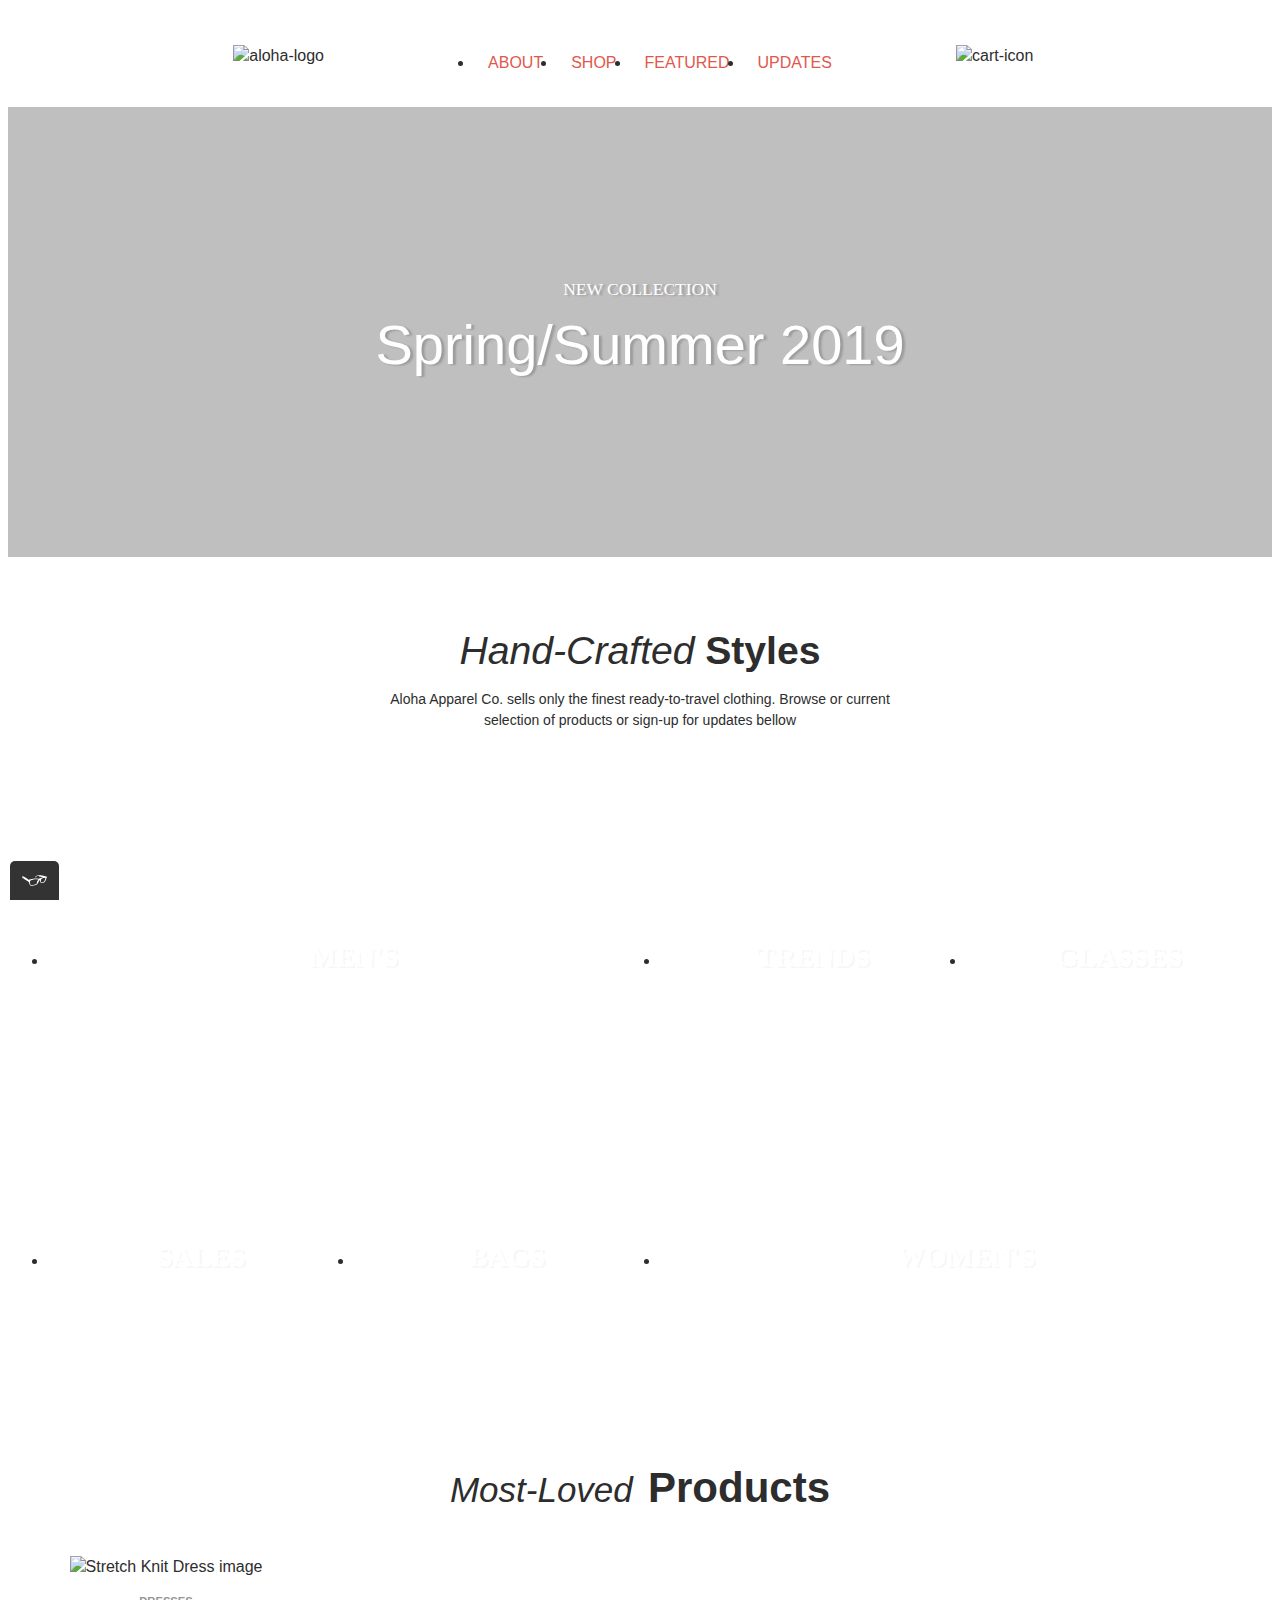
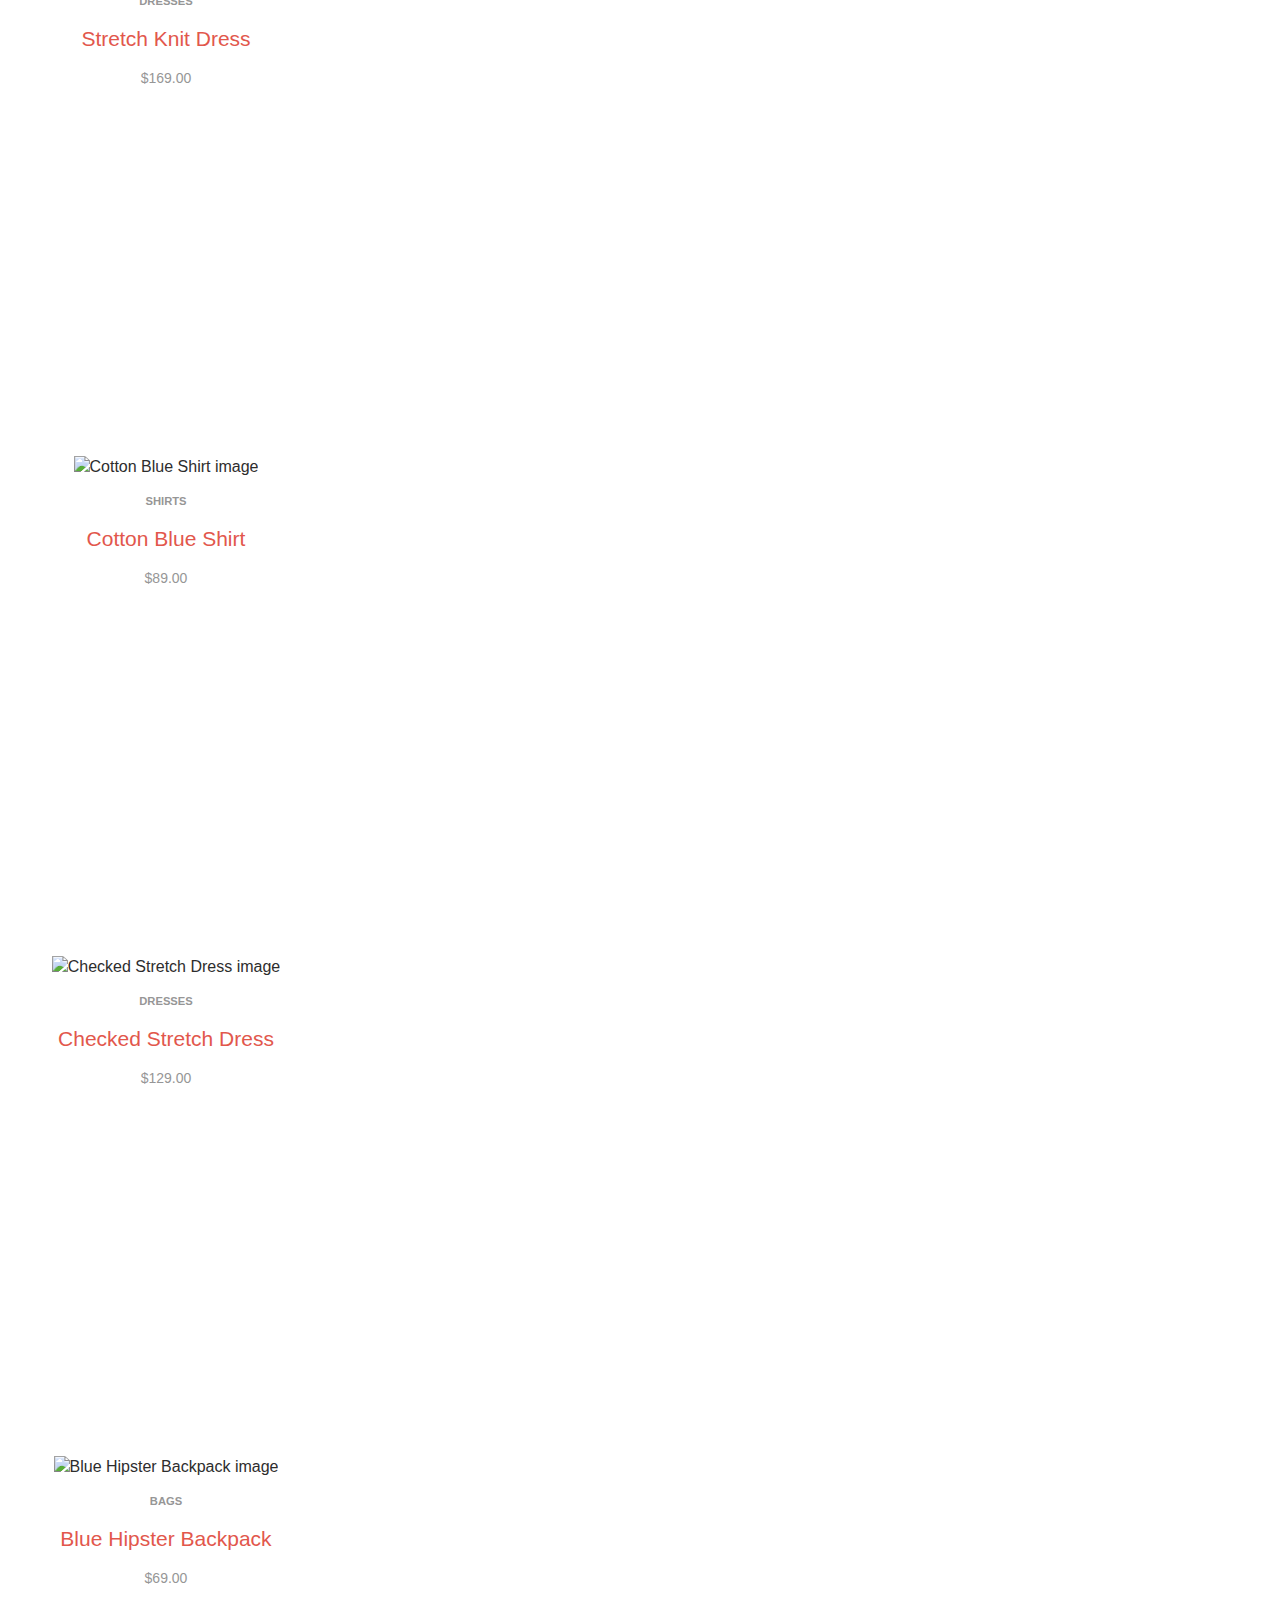
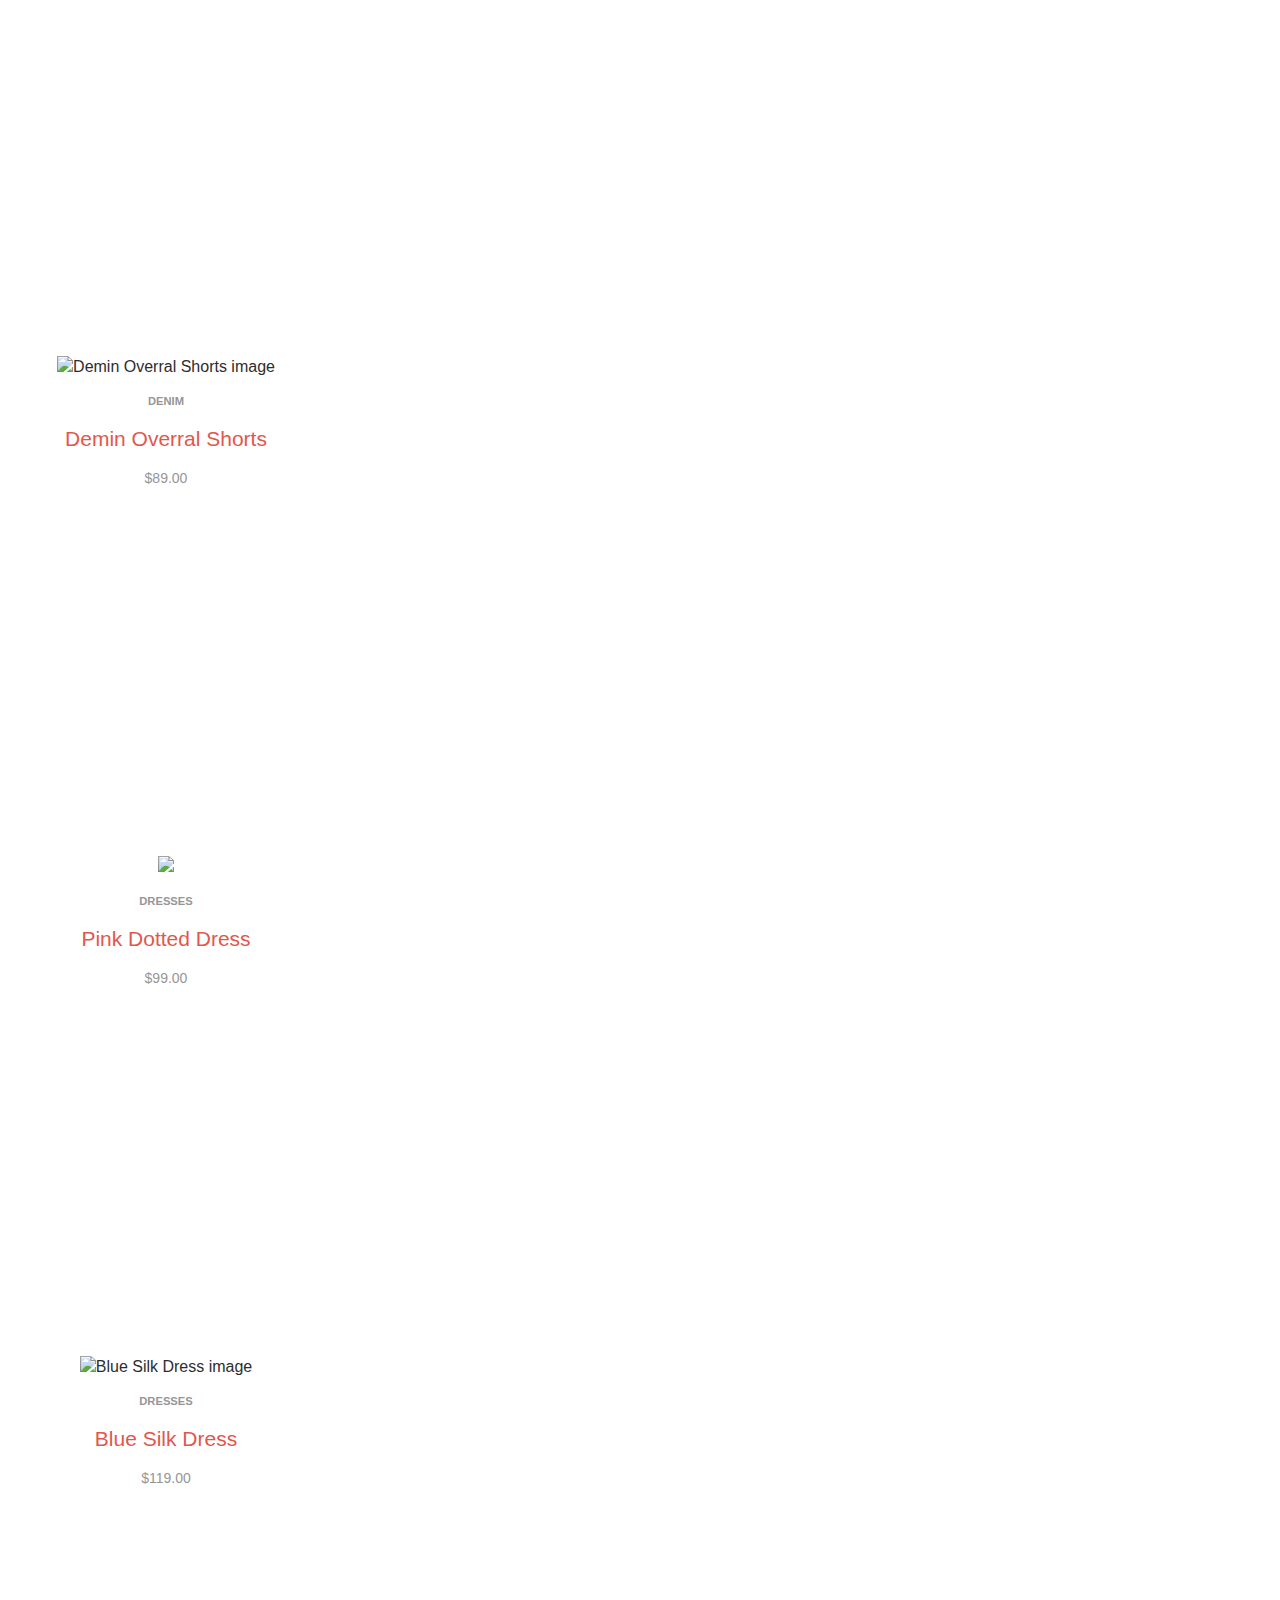
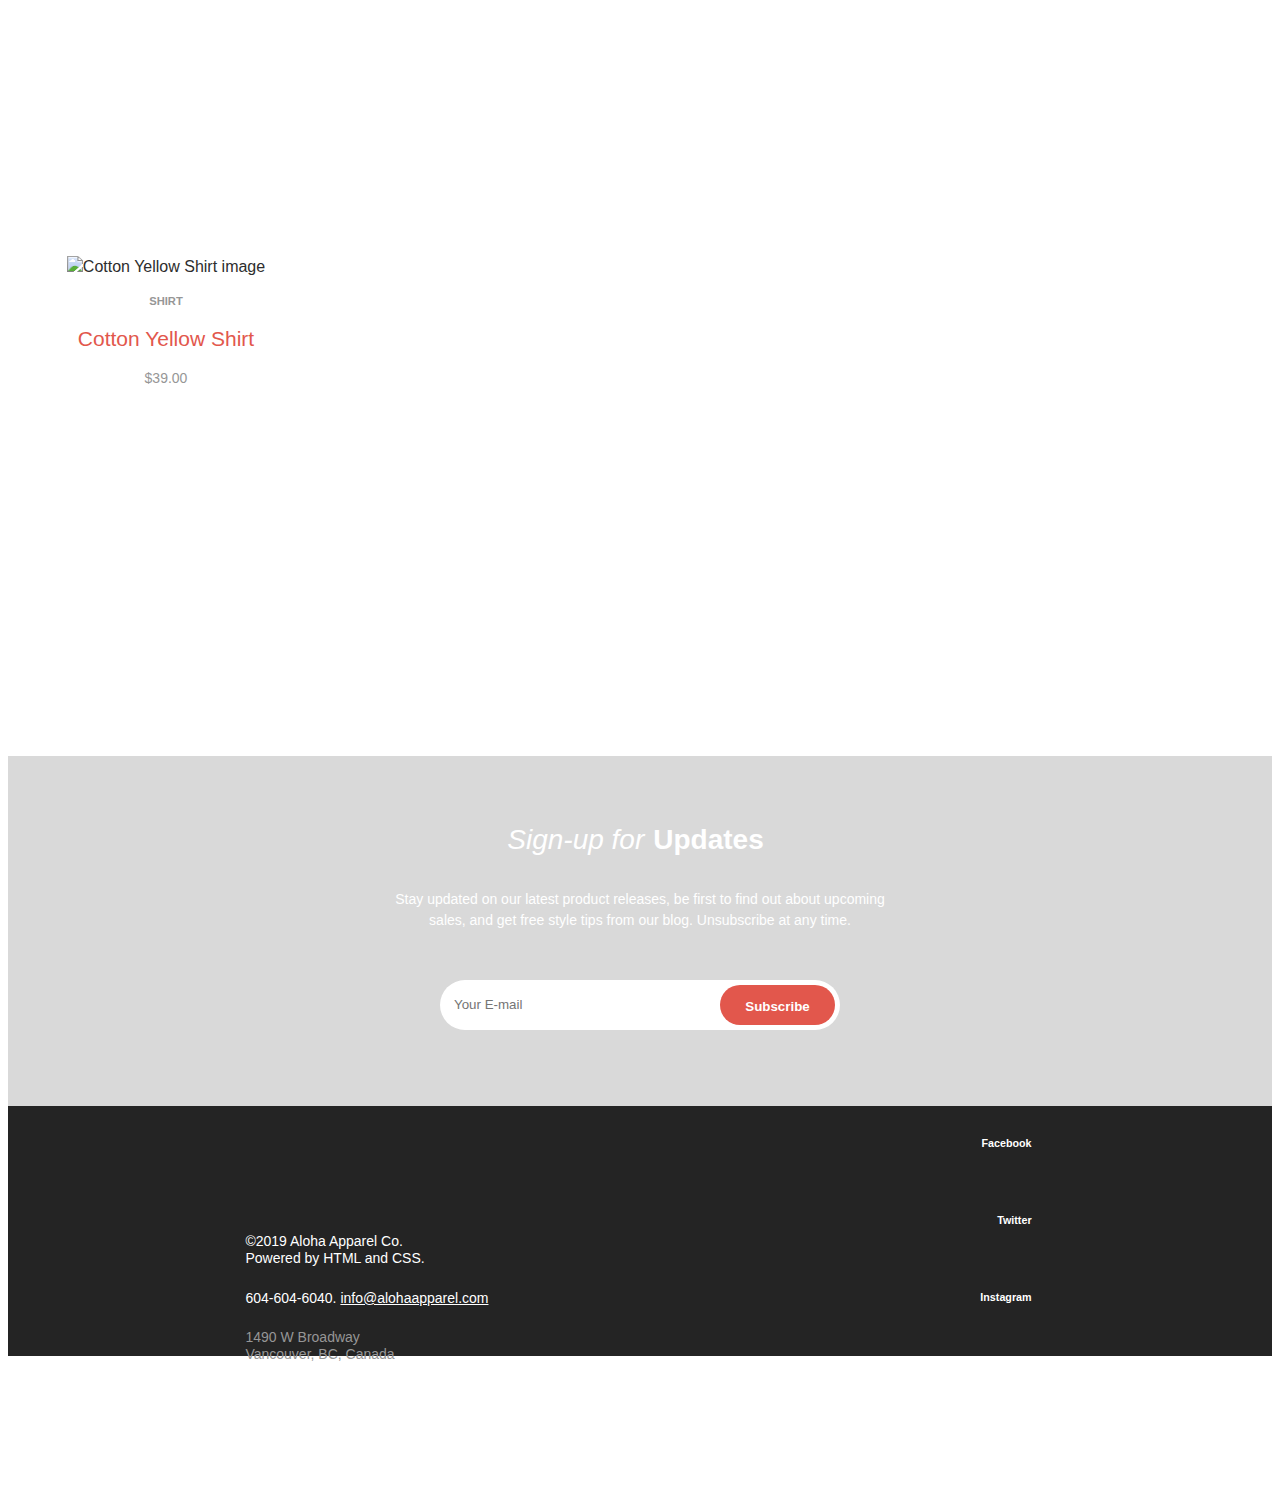
==== index.html @ 89a39cea "added tota11y for accessibility issues, screen reader CSS, and a skip to content link" ====
<!DOCTYPE html>
<html>

<head>
	<meta charset="utf-8">
	<meta http-equiv="X-UA-Compatible" content="IE=edge">

	<title>Aloha Apparel</title>
	<meta name="Project 1 - Aloha Homepage" content="Aloha">
	<link rel="stylesheet" href="https://use.fontawesome.com/releases/v5.8.1/css/all.css"
		integrity="sha384-50oBUHEmvpQ+1lW4y57PTFmhCaXp0ML5d60M1M7uH2+nqUivzIebhndOJK28anvf" crossorigin="anonymous">
	<link rel="stylesheet" type="text/css" media="screen" href="reset.css" />
	<link rel="stylesheet" href="./fonts/fontsstylesheet.css" />
	<link rel="stylesheet" type="text/css" href="flickity.css">
	<link rel="stylesheet" type="text/css" media="screen" href="style.css" />
</head>

<body>
	<!-- header part of the site - contains logo, navmenu and carticon -->
	<header class="site_header">
		<a class="screen-reader-text" href="#shop">Skip to content</a>
		<div class="aloha-logo">
			<img src="images/aloha-logo.svg" alt="aloha-logo">
		</div>

		<nav class="navmenu">
			<ul class="navlist">
				<li class="li-nav"><a href="#about">About</a></li>
				<li class="li-nav"><a href="#shop">Shop</a></li>
				<li class="li-nav"><a href="#featured">Featured</a></li>
				<li class="li-nav"><a href="#updates">Updates</a></li>
			</ul>
		</nav>
		
		<div class="cart-icon">
			<img src="images/cart-icon.svg" alt="cart-icon">
		</div>
		
	</header>

	<!-- banner section of the site, cointaing the background, banner text and girl -->

	<section class="banner">
		<div class="banner-text container">
			<p class="first-line">New Collection</p>
			<p class="season">Spring/Summer 2019</p>
		</div>
	</section>

	<!-- Aloha Apparel About Section -->

	<section class="about" id="about">
		<div class="about_text container">
			<h1 class="hc">Hand-Crafted<span class="styles">Styles</span></h1>
			<p class="aboutp">Aloha Apparel Co. sells only the finest ready-to-travel clothing. Browse or current selection of products
				or
				sign-up for updates bellow</p>
		</div>

		<!-- Aloha Apparel - mosaic categories display -->

		<section class="categories" id="shop">
			<ul class="categories-mosaic">

				<li class="mens">
					<span class="merchandise-name"><a href="#">Men's</a></span>
				</li>

				<li class="trends">
					<span class="merchandise-name"><a href="#">Trends</a></span>
				</li>

				<li class="glasses">
					<span class="merchandise-name"><a href="#">Glasses</a></span>
				</li>

				<li class="sale">
					<span class="merchandise-name"><a href="#">Sales</a></span>
				</li>

				<li class="bags">
					<span class="merchandise-name"><a href="#">Bags</a></span>
				</li>

				<li class="womens">
					<span class="merchandise-name"><a href="#">Women's</a></span>
				</li>

			</ul>
		</section>

		<!-- Aloha Apparel - Merchandise carousel section -->
		<section class="merchandise" id="featured">

			<div class="merchandise-text container">
				<h3>
					<span class="italic">Most-Loved</span>
					<span class="bold">Products</span>
				</h3>
			</div>

				<div class="main-carousel" data-flickity='{ "cellAlign": "right", "contain": true, "wrapAround": true, "freeScroll": true, "contain": true, "prevNextButtons": false}'>
					<div class="carousel-cell">
						<img src="images/stretch-knit-dress.jpg" alt="Stretch Knit Dress image">
						<h4 class="type">Dresses</h4>
						<p class="dc">Stretch Knit Dress</p>
						<h4 class="price">$169.00</h4>
					</div>

					<div class="carousel-cell">
						<img src="images/cotton-blue-shirt.jpg" alt="Cotton Blue Shirt image">
						<h4 class="type">Shirts</h4>
						<p class="dc">Cotton Blue Shirt</p>
						<h4 class="price">$89.00</h4>
					</div>

					<div class="carousel-cell">
						<img src="images/checked-stretch-dress.jpg" alt="Checked Stretch Dress image">
						<h4 class="type">Dresses</h4>
						<p class="dc">Checked Stretch Dress</p>
						<h4 class="price">$129.00</h4>
					</div>

					<div class="carousel-cell">
						<img src="images/blue-hipster-backpack.jpg" alt="Blue Hipster Backpack image">
						<h4 class="type">Bags</h4>
						<p class="dc">Blue Hipster Backpack</p>
						<h4 class="price">$69.00</h4>
					</div>

					<div class="carousel-cell">
						<img src="images/demin-overall-shorts.jpg" alt="Demin Overral Shorts image">
						<h4 class="type">Denim</h4>
						<p class="dc">Demin Overral Shorts</p>
						<h4 class="price">$89.00</h4>
					</div>

					<div class="carousel-cell">
						<img src="images/pink-dotted-dress.jpg" atl="Pink Dotted Dress image">
						<h4 class="type">Dresses</h4>
						<p class="dc">Pink Dotted Dress</p>
						<h4 class="price">$99.00</h4>
					</div>

					<div class="carousel-cell">
						<img src="images/blue-silk-dress.jpg" alt="Blue Silk Dress image">
						<h4 class="type">Dresses</h4>
						<p class="dc">Blue Silk Dress</p>
						<h4 class="price">$119.00</h4>
					</div>

					<div class="carousel-cell">
						<img src="images/cotton-yellow-tshirt.jpg" alt="Cotton Yellow Shirt image">
						<h4 class="type">Shirt</h4>
						<p class="dc">Cotton Yellow Shirt</p>
						<h4 class="price">$39.00</h4>
				</div>
			</div>

		</section>

		<!-- Subscription Section -->

		<section class="subscription" id="updates">
			<div class="subscription-text">
				<h2 class="subscription-heading">Sign-up for<span class="updt" id="bold">Updates</span></h2>
				<p>Stay updated on our latest product releases, be first to find out about upcoming
					sales, and get free style tips from our blog. Unsubscribe at any time.</p>
			</div>
				<form class="form">
				<input class="field" name="your-email" type="email" value placeholder="Your E-mail" id="client-email">
				<button class= "submit" id="subscribe">Subscribe</button>
			</form>
		</section>

		<!-- Aloha Apparel - Footer containing info and social media links -->

		<footer class="site_footer">
			<section class="footer">
			<div class="lfooter">
				<div class="footer_description">
					<p>©2019 Aloha Apparel Co.</p>
					<P>Powered by HTML and CSS.</P>
				</div>
				
				<div class="email_footer">
					<p class="tel">604-604-6040.
					<a class="info" href="mailto:info@alohaapparel.com">info@alohaapparel.com</a></p>
				</div>
				<div class="foot_address">
					<p class="footad">1490 W Broadway</p>
					<p class="footad">Vancouver, BC, Canada</p>
				</div>
			</div>
			<div class="rfooter">
				<a href="www.facebook.com" target="_blank">
					<h6 class="smicon"><i class="fab fa-facebook-f"></i>Facebook</h6>
				</a>
				<a href="www.twitter.com" target="_blank">
					<h6 class="smicon"><i class="fab fa-twitter"></i>Twitter</h6>
				</a>
				<a href="www.instagram.com" target="_blank">
					<h6 class="smicon"><i class="fab fa-instagram"></i>Instagram</h6>
				</a>
				<a href="www.pinterest.com" target="_blank">
					<h6 class="smicon"><i class="fab fa-pinterest"></i>Pinterest</h6>
				</a>
				<a href="www.google+.com" target="_blank">
						<h6 class="smicon"><i class="fab fa-google-plus-g"></i></i>Pinterest</h6>
					</a>
			</div>
		</section>
		</footer>


		<script src="./js/main.js"></script>
		<script src="./js/flicktiy.js"></script>
		<script src="./js/tota11y.js"></script>
</body>

</html>
---- style.css ----
/* makes all images responsive */
img {
    max-width: 100%;
    height: auto;
}

/* apply a natural box layout model to all elements, but allowing components to change */

html {
    box-sizing: border-box;
}

*,
*:before,
*:after {
    box-sizing: inherit;
}

header {
    font-family: Helvetica, sans-serif;
}

a:link {
    color: #e2574c;
    text-decoration: none;
}


a:hover {
    color: #b64036;
    text-decoration: none;
}

a:visited {
    color: #e2574c;
    text-decoration: none;
}

/*Header part of the site - Cointaining Aloha Logo, Nav Menu and Cart Icon*/

.container {
    max-width: 1240px;
    width: auto;
    margin: 0 auto;
}

.site_header {
    display: flex;
    flex-wrap: wrap;
    justify-content: space-evenly;
    align-items: center;
}

.site_header img {
    height: 60px;
    padding: 0.4rem 0;
}

.aloha-logo {
    flex: 1 0 50%;
    order: 1;
    text-align: left;   
}

.navmenu {
    flex: 1 0 100%;
    order: 3;
}

.navlist {
    display: flex;
    justify-content: center;
    align-items: center;
    padding-top: 1rem;
    border-top: 1px solid #d7d7d7;
}

.li-nav {
    text-transform: uppercase;
    padding: 1rem;
}

.cart-icon {
    text-align: right;
    flex: 1 0 50%;
    order: 2;
}



/* Banner Girl and Banner Background */

.banner {
    height: 450px;
    width: auto;
    background: linear-gradient(180deg, rgba(0, 0, 0, .25) 0, rgba(0, 0, 0, .25)), url(images/banner-girl.png) no-repeat center 45px, url(images/flower-bkgd.jpg)repeat-x top;
    background-size: cover, contain;
    position: relative;
    margin-top: 0.25rem;
    margin-bottom: 55px;
}

.banner-text {
    display: flex;
    flex-direction: column;
    align-content: space-around;
    align-items: center;
    padding: 11rem;
    line-height: 3rem;
    font-family: "Raleway";
}

.first-line {
    font-size: 1.25rem;
    color: #fff;
    text-transform: uppercase;
    text-shadow: 3px 1px 2px #13131333;
    font-family: 'Raleway';

    font-weight: 400;
}

.season {
    font-size: 4rem;
    font-weight: 500;
    color: #fff;
    text-shadow: 3px 1px 2px #13131333;
}

/* About Section */

.hc {
    font-size: 2.8rem;
    margin-bottom: 1.5rem;
}


.about_text {
    display: flex;
    flex-direction: column;
    align-content: center;
    align-items: center;
    margin: 69px auto;
    width: 500px;
}

.styles {
    margin-left: 0.75rem;
}

/* Typography */

html,
body {
    font-size: 14px;
    font-family: 'Raleway', Arial, sans-serif;
    font-weight: 300;
    font-style: normal;
    color: #2d2d2d;
    line-height: 1.5rem;
    text-align: center;
}

p {
    font-size: 1rem;
    margin: 0.5rem 0;
    font-family: 'Playfair Display', Arial, sans-serif;
}

h1,
h2,
h3 {
    margin: 1rem 0;
    font-family: 'Playfair Display', Arial, sans-serif;
    font-weight: normal;
    font-style: normal;
}

h1 {
    font-size: 2rem;
    font-weight: normal;
}

.hc {
    font-style: italic;
}

h1 span {
    font-weight: bold;
    font-style: normal
}

.dc {
    color: #e2574c;
    font-size: 1.5rem;
    margin: 16px;
}

.price {
    color: #969696;
    font-size: 1rem;
    font-weight: 500;
}

.type {
    color: #969696;
    text-transform: uppercase;
    font-size: 0.80rem;
}

.footad {
    color: #969696;
}

/* Aloha Apparel - mosaic categories display  */

.categories {
    text-transform: uppercase;
    display: block;
}

.categories-mosaic {
    display: flex;
    justify-content: center;
    align-items: center;
    flex-wrap: wrap;
    text-align: center;
}

.categories-mosaic li {
    background-size: cover;
    background-position: center;
    background-repeat: no-repeat;
    height: 250px;
    font-family: 'Raleway';
}

.categories-mosaic li span a {
    display: flex;
    height: 100%;
    justify-content: center;
    align-items: center;
    text-decoration: none;
    color: #fff;
    text-shadow: 2px 2px #0303030e;
    border: 1px solid white;
}

/* Aloha Apparel - Merchandise carousel section */

.merchandise-name {
    font-size: 2rem;
    font-weight: 700;
}

.italic {
    font-size: 2.5rem;
    font-style: italic;
}

.bold {
    font-size: 3rem;
    font-weight: bold;
    margin-left: 10px;
}

.merchandise-text {
    margin-top: 70px;
    margin-bottom: 50px;
}

.products {
    font-weight: 600;
}

.mens {
    background: url(./images/mens-category.jpg);
    flex-basis: 100%;
  
}

.trends {
    background: url(./images/trends-category.jpg);
    flex-basis: 50%;
}

.glasses {
    background: url(./images/glasses-category.jpg);
    flex-basis: 50%;
}

.sale {
    background: url(./images/sale-category.jpg);
    flex-basis: 50%;
}

.bags {
    background: url(./images/bags-category.jpg);
    flex-basis: 50%;
}

.womens {
    background: url(./images/womens-category.jpg);
    flex-basis: 100%;
}

/* Flickity image slider */

.carousel-cell {
    width: 100%;
    height: 500px;
}

.flickity-page-dots {
    bottom: 50px;
}

/*Subscription Section*/

.subscription {
    background: linear-gradient(180deg, rgba(0, 0, 0, .15) 0, rgba(0, 0, 0, .15)), url(./images/wave-bkgd.jpg) no-repeat bottom;
    height: 350px;
    display: flex;
    align-content: center;
    align-items: center;
    max-width: 100%;
    color: #fff;
    justify-content: center;
    background-size: cover;
    display: flex;
    align-items: center;
    flex-direction: column;
}

.subscription-text {
    width: 495px;
}

.subscription-heading {
    padding: 1.8rem 0;
}

.email {
    border-radius: 20%;
}

.updt {
    margin: 9px;
}

.form {
    display: flex;
    justify-content: center;
    align-items: center;
    position: relative;
    padding: 3rem 0;
}

.field {
    border-radius: 25px;
    height: 50px;
    max-width: 500px;
    width: 400px;
    padding: 1rem;
    border: none;
    font-family: 'Raleway', Arial, sans-serif;
}

.submit {
    background-color: #e2574c;
    height: 30px;
    color: #fff;
    font-weight: 700;
    padding: 1rem;
    position: absolute;
    border-radius: 20px;
    height: 40px;
    right: 5px;
    width: 115px;
    border: none;
    font-family: 'Raleway', Arial, sans-serif;
}



/*This is the footer  part of the site*/

.footer {
    display: flex;
    flex-flow: row wrap;
    justify-content: space-around;
    background: #242424;
    background-size: cover;
    height: 250px;
}


.footer_description {
    line-height: 0.75rem;
    color: #fff;
    font-weight: 500;
}

.email_footer {
    line-height: 1rem;
    margin-right: 2px;
    color: #fff;
    font-weight: 500;
}

.tel {
    margin-right: 3px;
    margin-top: 20px;
    margin-bottom: 20px;
}

.info {
    margin-left: 0px;
}

.email_footer a {
    color: #fff;
    text-decoration-line: underline;
}

.email_footer a:hover {
    color: #b64036;
    text-decoration-line: underline;
}

.foot_address {
    line-height: 0.75rem;
    text-decoration: none;
}

.lfooter {
    align-items: flex-start;
    flex-direction: column;
    text-align: left;
    justify-content: center;
    display: flex;
}

.rfooter {

    align-items: flex-end;
    flex-direction: column;
    text-align: right;
    justify-content: center;
    display: flex;
    line-height: 27px;
}

.rfooter a {
    color: #fff;
}

.rfooter a:hover {
    color: #b64036;
}

.smicon {
    margin-right: 3px;
}

.fab {
    margin-right: 12px;
}

/* Media queries */

@media only screen and (min-width: 600px) {


.site_header {
    justify-content: space-evenly;
    flex-wrap: nowrap;
}
    
.aloha-logo {
    flex: 0 1 25%;
    order: 1;
}

.navmenu {
    flex: 0 1 50%;
    order: 2;
}

.navlist {
    border: none;
}

.cart-icon {
    flex: 0 1 25%;
    order: 3;
}

    .carousel-cell {
        width: 50%;
    }

    .subscription-text {
        width: 495px;
    }
    .categories-mosaic li {
        height: 300px;
    }
    .categories-mosaic li{
        border: 3px solid white;
    }

    .mens {
        flex-basis: 100%;
       
       
    }

    .trends {
        flex-basis: 50%;
        border-bottom: 8px solid white;
        border-right: 8px solid white;
    }

    .glasses {
        flex-basis: 50%;
        border-bottom: 8px solid white;
    }

    .sale {
        flex-basis: 50%;
        border-right: 8px solid white;
    }

    .bags {
        flex-basis: 50%;
        border-right: 8px solid white;
    }

    .womens {
        flex-basis: 100%;
    }

    
    body {
        font-size: 16px;
        font-family: 'Raleway', Arial, sans-serif;
        font-weight: 300;
        font-style: normal;
        color: #2d2d2d;
        line-height: 1.5rem;
        text-align: center;
    }
    
    p {
        font-size: 1rem;
        margin: 0.5rem 0;
        font-family: 'Playfair Display', Arial, sans-serif;
    }
    
    h1,
    h2,
    h3 {
        margin: 1rem 0;
        font-family: 'Playfair Display', Arial, sans-serif;
        font-weight: normal;
        font-style: normal;
    }
    
    h2 {
        font-size: 2rem;
        font-weight: normal;
        font-style: italic;
    }
    
    h2 span {
        font-weight: bold;
        font-style: normal
    }
    
    .dc {
        color: #e2574c;
        font-size: 1.5rem;
        margin: 16px;
    }
    
    .price {
        color: #969696;
        font-size: 1rem;
        font-weight: 500;
    }
    
    .type {
        color: #969696;
        text-transform: uppercase;
        font-size: 0.80rem;
    }
    
    .footad {
        color: #969696;
    }

}

@media only screen and (min-width: 1240px) {

    .site_header {
        justify-content: space-between;
    }

    .aloha-logo {
        text-align: right;
    }

    .cart-icon {
        text-align: left;
    }


    .categories-mosaic li {
        height: 300px;
    }

    .mens {
        flex-basis: 50%;
        border-bottom: 8px solid white;
        border-right: 8px solid white;
    }

    .trends {
        flex-basis: 25%;
        border-bottom: 8px solid white;
        border-right: 8px solid white;
    }

    .glasses {
        flex-basis: 25%;
        border-bottom: 8px solid white;
    }

    .sale {
        flex-basis: 25%;
        border-right: 8px solid white;
    }

    .bags {
        flex-basis: 25%;
        border-right: 8px solid white;
    }

    .womens {
        flex-basis: 50%;
    }


    .carousel-cell {
        width: 25%;
    }

}

/* Screen Reader*/  

.screen-reader-text {
    clip: rect(1px, 1px, 1px, 1px);
    position: absolute !important;
    height: 1px;
    width: 1px;
    overflow: hidden;
    font-family: 'Raleway', Arial, sans-serif
 }

 .screen-reader-text:focus {
    clip: auto !important;
    display: block;
    height: auto;
    left: 5px;
    top: 5px;
    width: auto;
    z-index: 100000; /* above all content */
 }

 #shop[tabindex="-1"]:focus {
    outline: 0;
 }

 .screen-reader-text {

 }
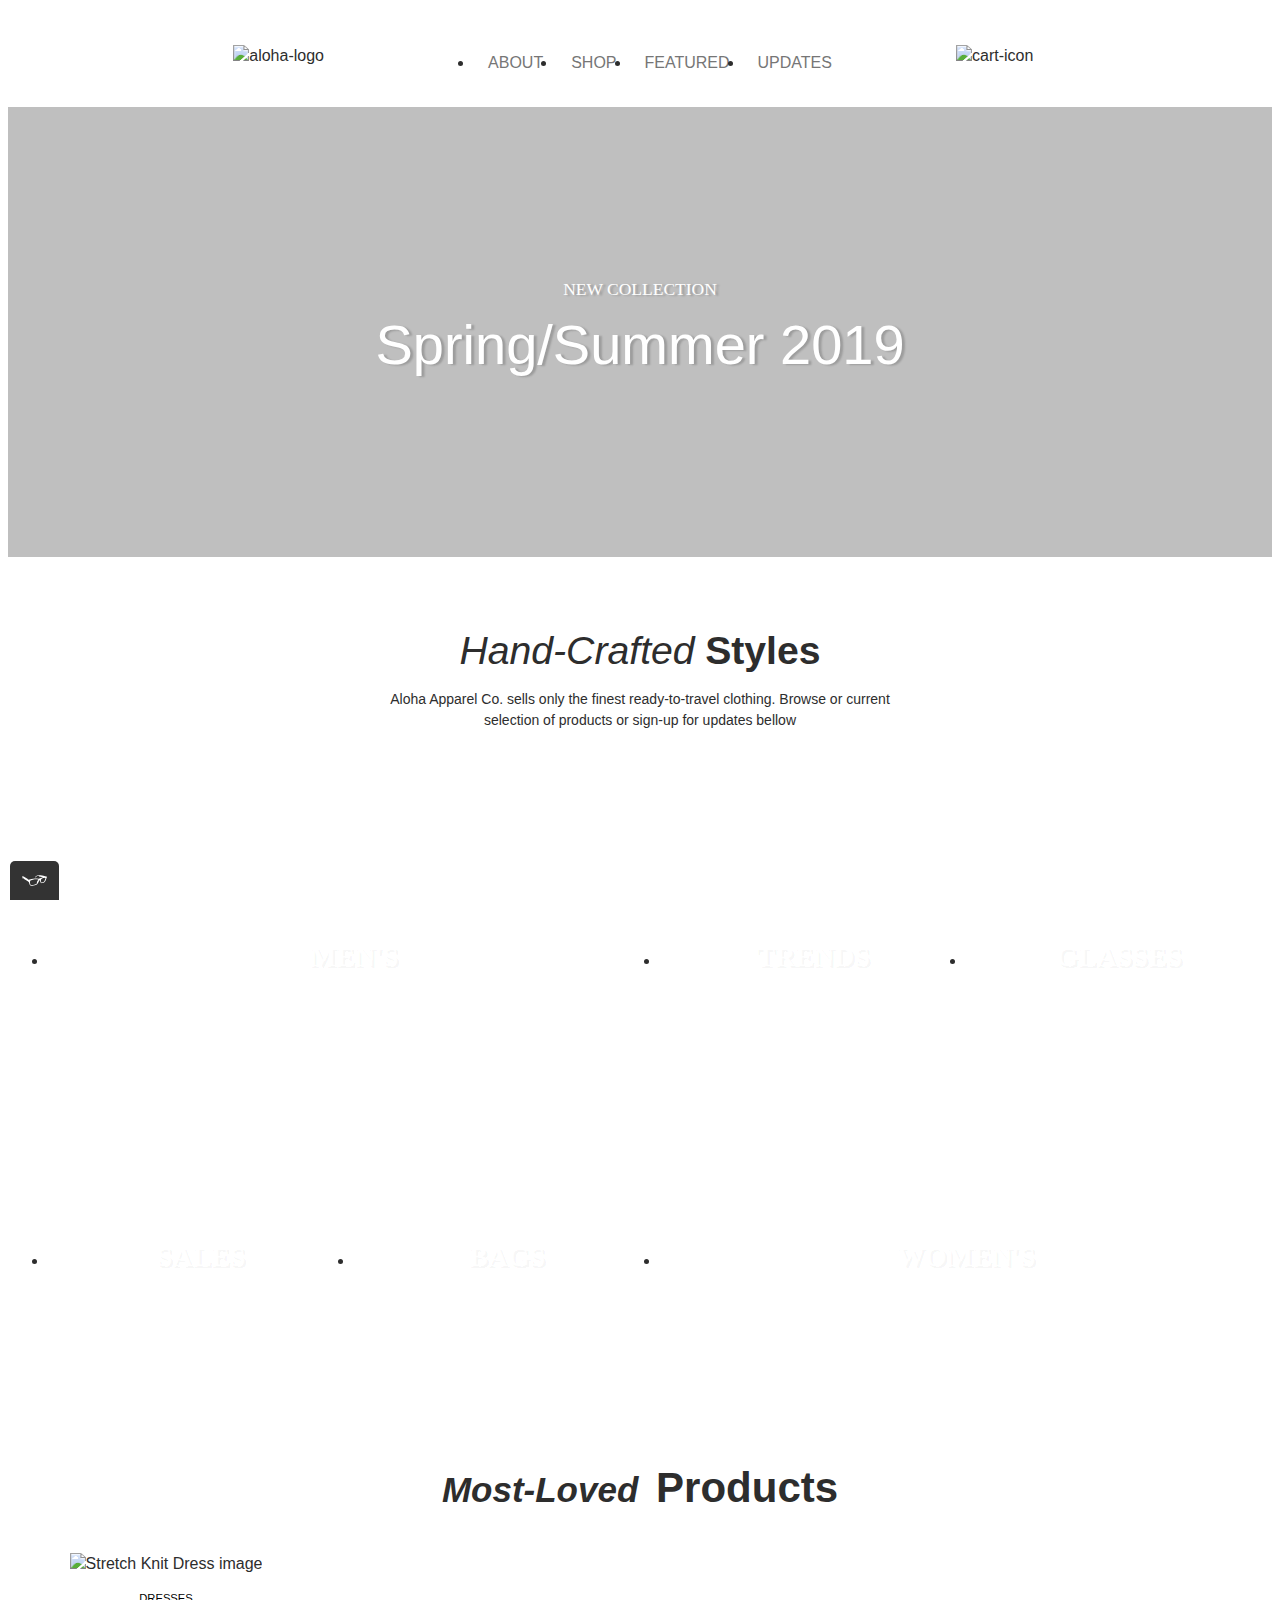
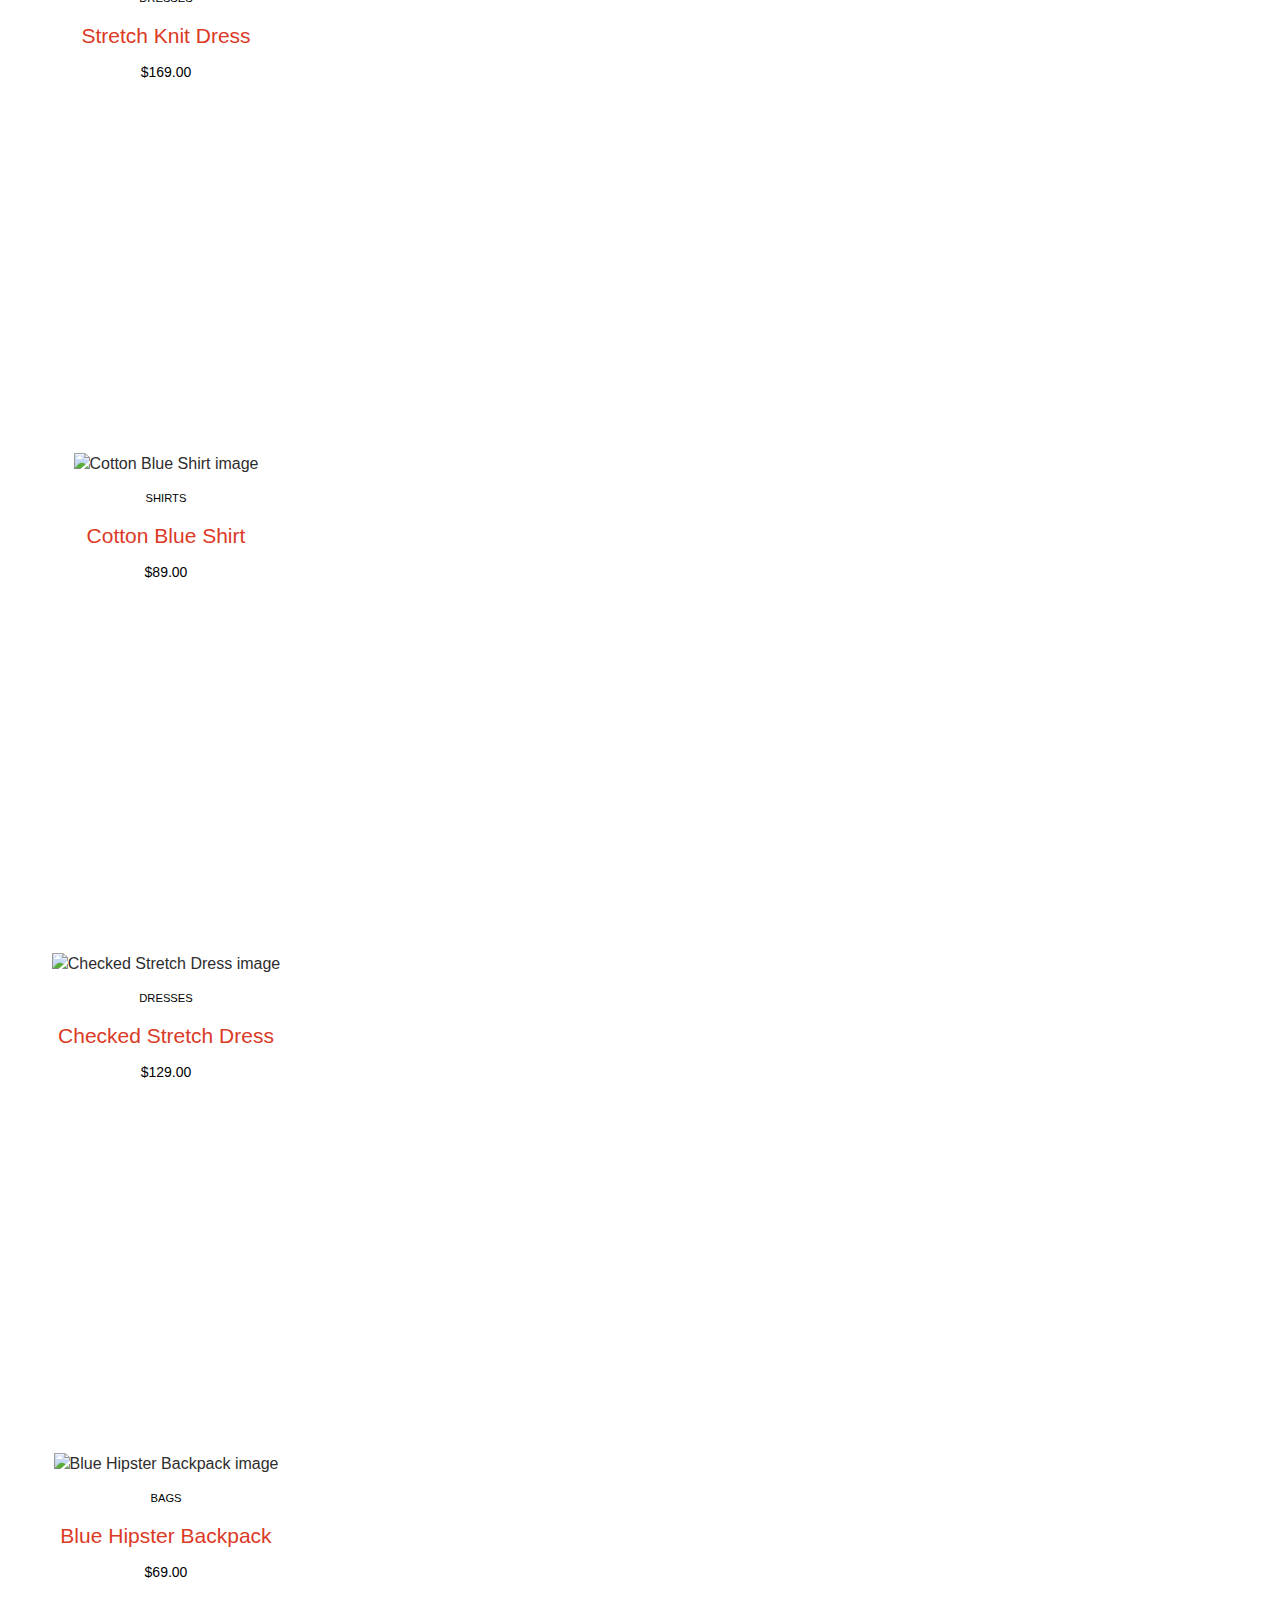
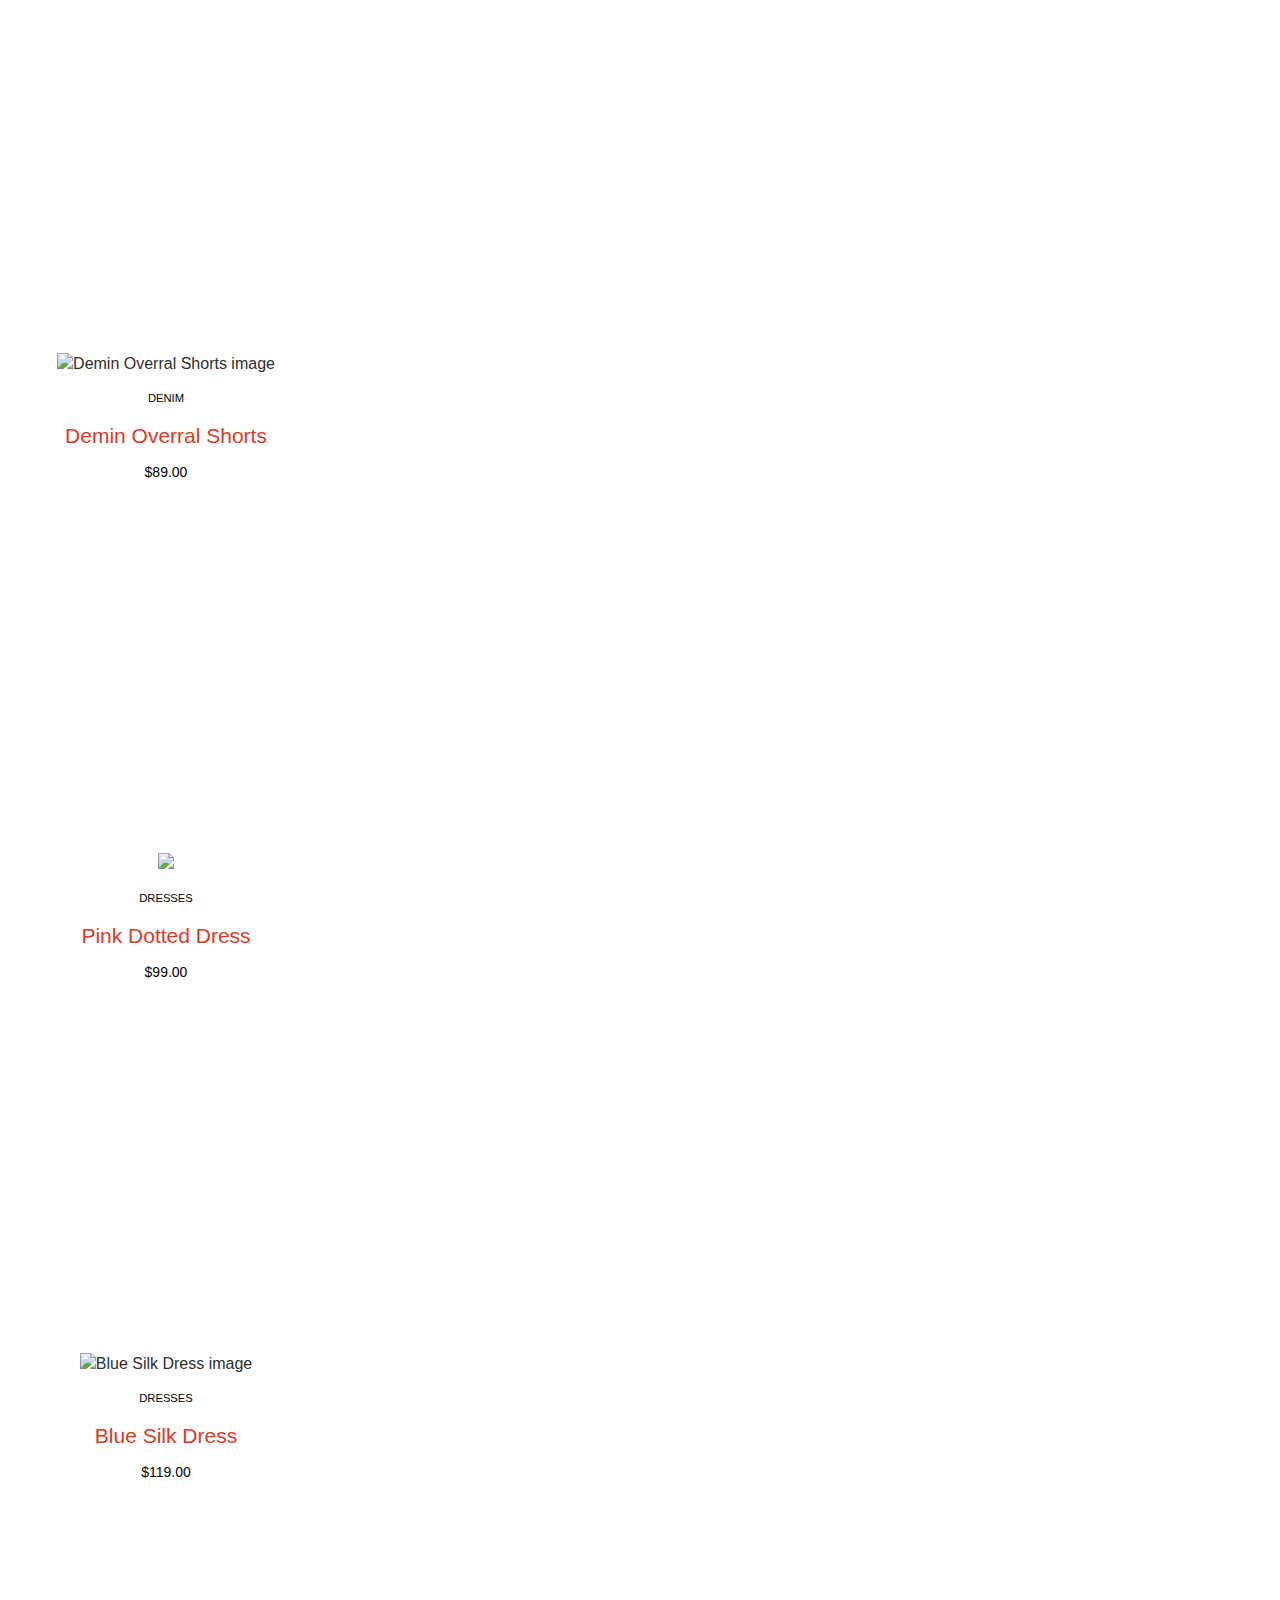
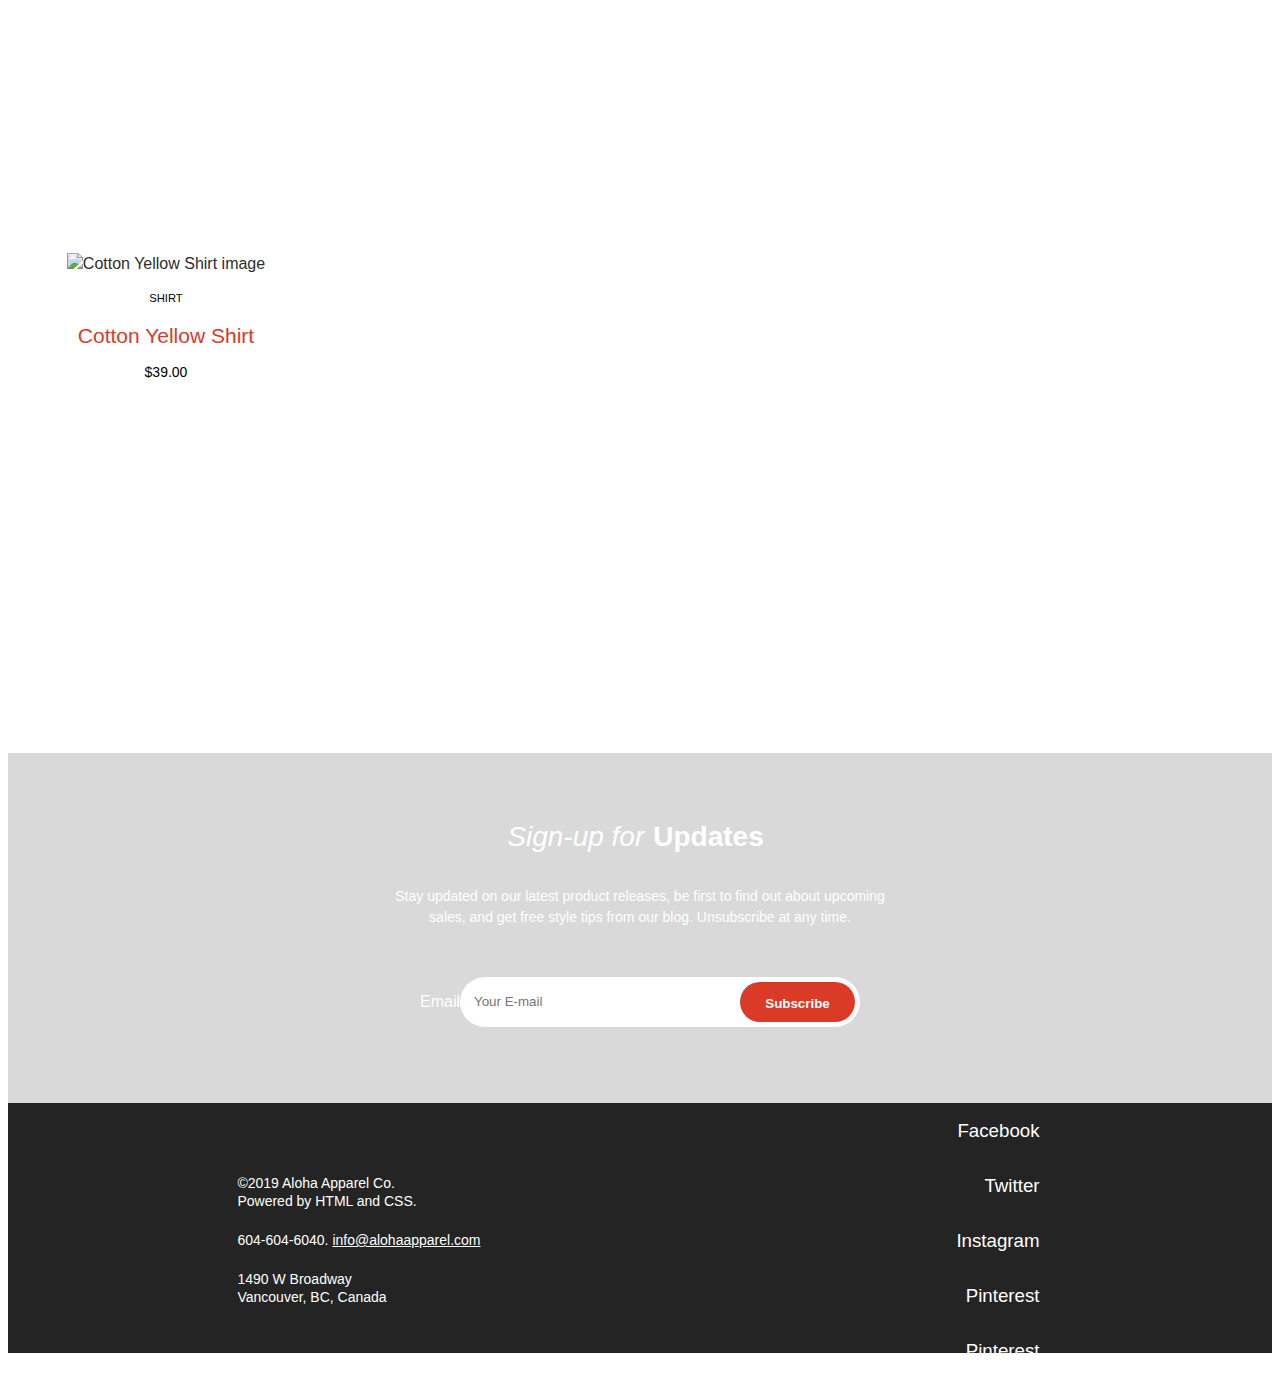
==== commit 2887115b: "Merge pull request #1 from EdinK1/master" ====
--- a/index.html
+++ b/index.html
@@ -1,5 +1,5 @@
 <!DOCTYPE html>
-<html>
+<html lang="en">
 
 <head>
 	<meta charset="utf-8">
@@ -93,67 +93,67 @@
 		<section class="merchandise" id="featured">
 
 			<div class="merchandise-text container">
-				<h3>
+				<h2>
 					<span class="italic">Most-Loved</span>
 					<span class="bold">Products</span>
-				</h3>
+				</h2>
 			</div>
 
 				<div class="main-carousel" data-flickity='{ "cellAlign": "right", "contain": true, "wrapAround": true, "freeScroll": true, "contain": true, "prevNextButtons": false}'>
 					<div class="carousel-cell">
 						<img src="images/stretch-knit-dress.jpg" alt="Stretch Knit Dress image">
-						<h4 class="type">Dresses</h4>
+						<h3 class="type">Dresses</h3>
 						<p class="dc">Stretch Knit Dress</p>
-						<h4 class="price">$169.00</h4>
+						<h3 class="price">$169.00</h3>
 					</div>
 
 					<div class="carousel-cell">
 						<img src="images/cotton-blue-shirt.jpg" alt="Cotton Blue Shirt image">
-						<h4 class="type">Shirts</h4>
+						<h3 class="type">Shirts</h3>
 						<p class="dc">Cotton Blue Shirt</p>
-						<h4 class="price">$89.00</h4>
+						<h3 class="price">$89.00</h3>
 					</div>
 
 					<div class="carousel-cell">
 						<img src="images/checked-stretch-dress.jpg" alt="Checked Stretch Dress image">
-						<h4 class="type">Dresses</h4>
+						<h3 class="type">Dresses</h3>
 						<p class="dc">Checked Stretch Dress</p>
-						<h4 class="price">$129.00</h4>
+						<h3 class="price">$129.00</h3>
 					</div>
 
 					<div class="carousel-cell">
 						<img src="images/blue-hipster-backpack.jpg" alt="Blue Hipster Backpack image">
-						<h4 class="type">Bags</h4>
+						<h3 class="type">Bags</h3>
 						<p class="dc">Blue Hipster Backpack</p>
-						<h4 class="price">$69.00</h4>
+						<h3 class="price">$69.00</h3>
 					</div>
 
 					<div class="carousel-cell">
 						<img src="images/demin-overall-shorts.jpg" alt="Demin Overral Shorts image">
-						<h4 class="type">Denim</h4>
+						<h3 class="type">Denim</h3>
 						<p class="dc">Demin Overral Shorts</p>
-						<h4 class="price">$89.00</h4>
+						<h3 class="price">$89.00</h3>
 					</div>
 
 					<div class="carousel-cell">
 						<img src="images/pink-dotted-dress.jpg" atl="Pink Dotted Dress image">
-						<h4 class="type">Dresses</h4>
+						<h3 class="type">Dresses</h3>
 						<p class="dc">Pink Dotted Dress</p>
-						<h4 class="price">$99.00</h4>
+						<h3 class="price">$99.00</h3>
 					</div>
 
 					<div class="carousel-cell">
 						<img src="images/blue-silk-dress.jpg" alt="Blue Silk Dress image">
-						<h4 class="type">Dresses</h4>
+						<h3 class="type">Dresses</h3>
 						<p class="dc">Blue Silk Dress</p>
-						<h4 class="price">$119.00</h4>
+						<h3 class="price">$119.00</h3>
 					</div>
 
 					<div class="carousel-cell">
 						<img src="images/cotton-yellow-tshirt.jpg" alt="Cotton Yellow Shirt image">
-						<h4 class="type">Shirt</h4>
+						<h3 class="type">Shirt</h3>
 						<p class="dc">Cotton Yellow Shirt</p>
-						<h4 class="price">$39.00</h4>
+						<h3 class="price">$39.00</h3>
 				</div>
 			</div>
 
@@ -168,7 +168,8 @@
 					sales, and get free style tips from our blog. Unsubscribe at any time.</p>
 			</div>
 				<form class="form">
-				<input class="field" name="your-email" type="email" value placeholder="Your E-mail" id="client-email">
+				<label for="email screen-reader-text">Email</label>
+				<input aria-label="email" class="field" name="your-email" type="email" name="" value placeholder="Your E-mail" id="client-email">
 				<button class= "submit" id="subscribe">Subscribe</button>
 			</form>
 		</section>
@@ -194,19 +195,19 @@
 			</div>
 			<div class="rfooter">
 				<a href="www.facebook.com" target="_blank">
-					<h6 class="smicon"><i class="fab fa-facebook-f"></i>Facebook</h6>
+					<h3 class="smicon"><i class="fab fa-facebook-f"></i>Facebook</h3>
 				</a>
 				<a href="www.twitter.com" target="_blank">
-					<h6 class="smicon"><i class="fab fa-twitter"></i>Twitter</h6>
+					<h3 class="smicon"><i class="fab fa-twitter"></i>Twitter</h3>
 				</a>
 				<a href="www.instagram.com" target="_blank">
-					<h6 class="smicon"><i class="fab fa-instagram"></i>Instagram</h6>
+					<h3 class="smicon"><i class="fab fa-instagram"></i>Instagram</h3>
 				</a>
 				<a href="www.pinterest.com" target="_blank">
-					<h6 class="smicon"><i class="fab fa-pinterest"></i>Pinterest</h6>
+					<h3 class="smicon"><i class="fab fa-pinterest"></i>Pinterest</h3>
 				</a>
 				<a href="www.google+.com" target="_blank">
-						<h6 class="smicon"><i class="fab fa-google-plus-g"></i></i>Pinterest</h6>
+						<h3 class="smicon"><i class="fab fa-google-plus-g"></i></i>Pinterest</h3>
 					</a>
 			</div>
 		</section>
--- a/style.css
+++ b/style.css
@@ -21,18 +21,18 @@
 }
 
 a:link {
-    color: #e2574c;
+    color: #767676;
     text-decoration: none;
 }
 
 
 a:hover {
-    color: #b64036;
+    color: #767676;
     text-decoration: none;
 }
 
 a:visited {
-    color: #e2574c;
+    color: #db3a26;
     text-decoration: none;
 }
 
@@ -191,25 +191,25 @@
 }
 
 .dc {
-    color: #e2574c;
+    color: #db3a26;
     font-size: 1.5rem;
     margin: 16px;
 }
 
 .price {
-    color: #969696;
+    color: #000;
     font-size: 1rem;
     font-weight: 500;
 }
 
 .type {
-    color: #969696;
+    color: #000;
     text-transform: uppercase;
     font-size: 0.80rem;
 }
 
 .footad {
-    color: #969696;
+    color: #fff;
 }
 
 /* Aloha Apparel - mosaic categories display  */
@@ -367,7 +367,7 @@
 }
 
 .submit {
-    background-color: #e2574c;
+    background-color: #db3a26;
     height: 30px;
     color: #fff;
     font-weight: 700;
@@ -424,7 +424,7 @@
 }
 
 .email_footer a:hover {
-    color: #b64036;
+    color: #232323;
     text-decoration-line: underline;
 }
 
@@ -456,7 +456,7 @@
 }
 
 .rfooter a:hover {
-    color: #b64036;
+    color: #fff;
 }
 
 .smicon {
@@ -579,25 +579,25 @@
     }
     
     .dc {
-        color: #e2574c;
+        color: #db3a26;
         font-size: 1.5rem;
         margin: 16px;
     }
     
     .price {
-        color: #969696;
+        color: #000;
         font-size: 1rem;
         font-weight: 500;
     }
     
     .type {
-        color: #969696;
+        color: #000;
         text-transform: uppercase;
         font-size: 0.80rem;
     }
     
     .footad {
-        color: #969696;
+        color: #fff;
     }
 
 }
@@ -661,13 +661,16 @@
 
 /* Screen Reader*/  
 
-.screen-reader-text {
+ #shop[tabindex="-1"]:focus {
+    outline: 0;
+ }
+
+ .screen-reader-text {
     clip: rect(1px, 1px, 1px, 1px);
-    position: absolute !important;
-    height: 1px;
-    width: 1px;
-    overflow: hidden;
-    font-family: 'Raleway', Arial, sans-serif
+   position: absolute !important;
+   height: 1px;
+   width: 1px;
+   overflow: hidden;
  }
 
  .screen-reader-text:focus {
@@ -677,13 +680,5 @@
     left: 5px;
     top: 5px;
     width: auto;
-    z-index: 100000; /* above all content */
- }
-
- #shop[tabindex="-1"]:focus {
-    outline: 0;
- }
-
- .screen-reader-text {
-
+    z-index: 0; /* above all content */
  }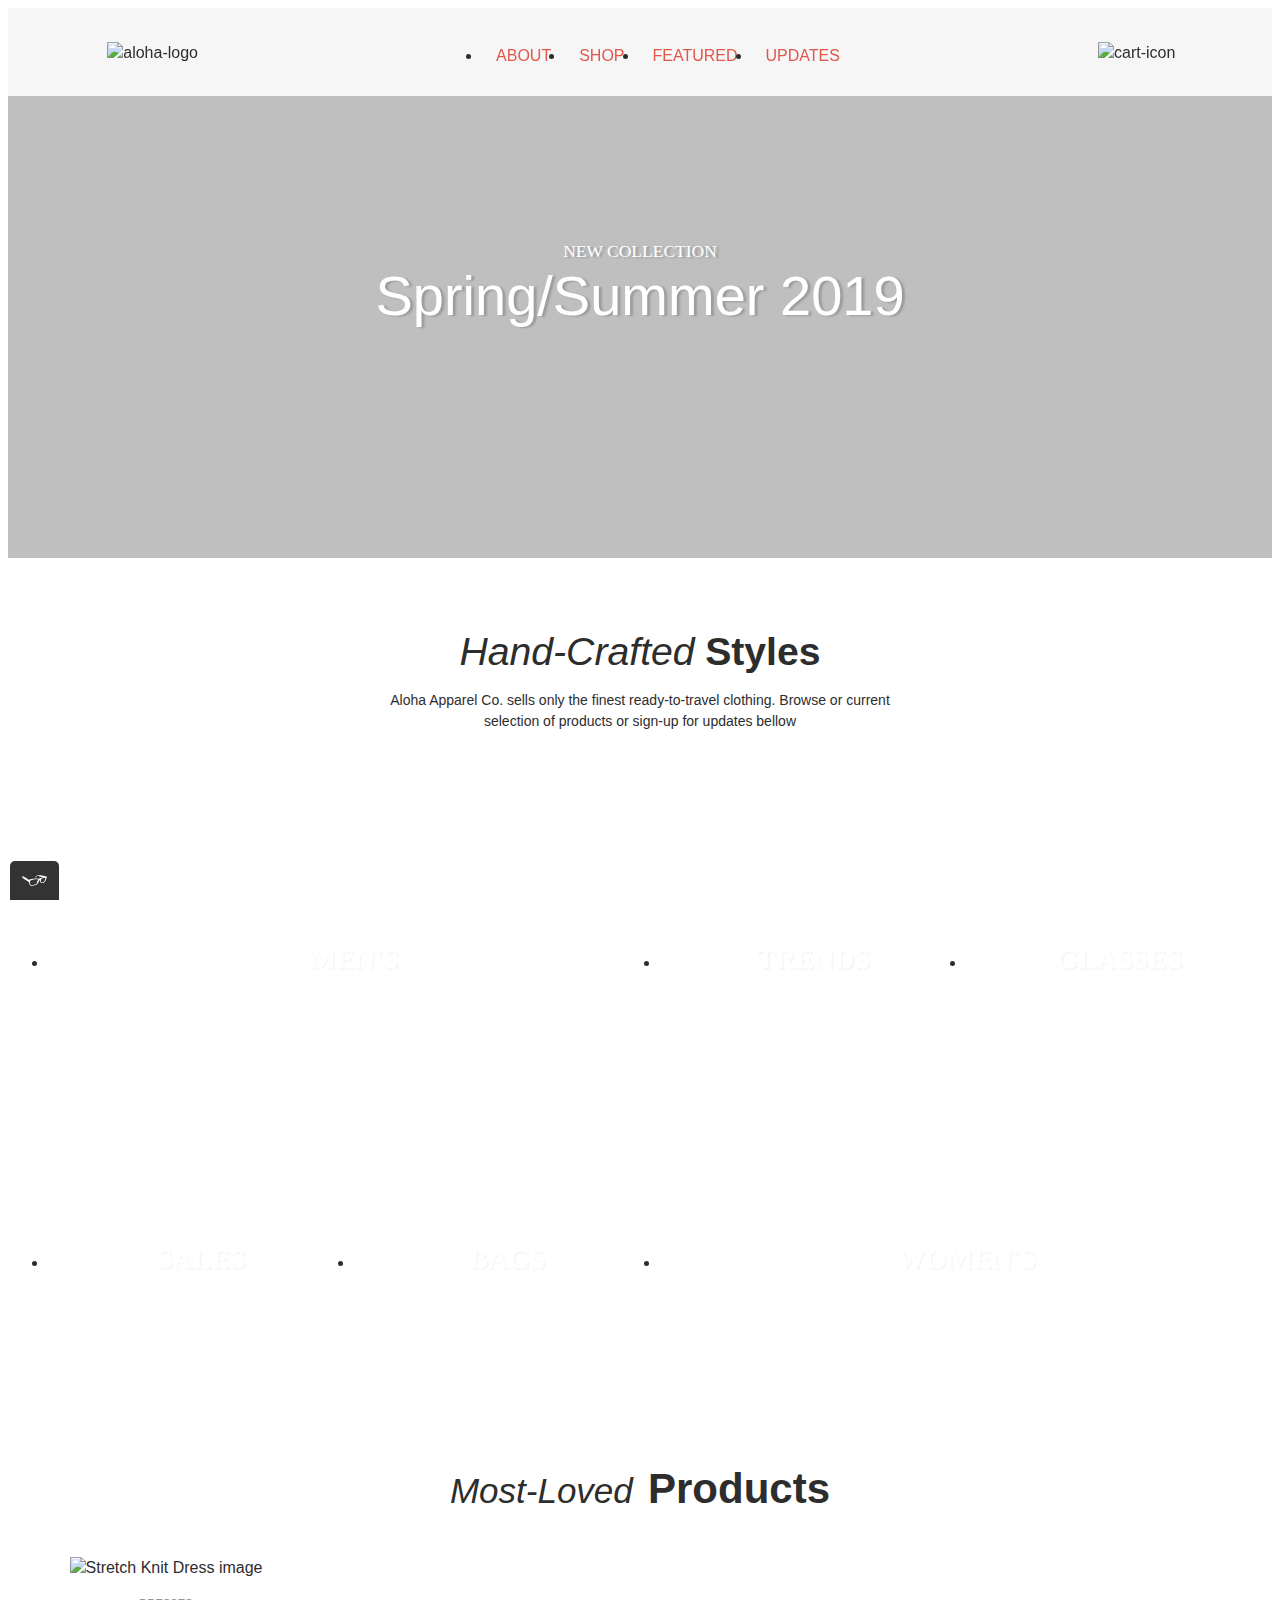
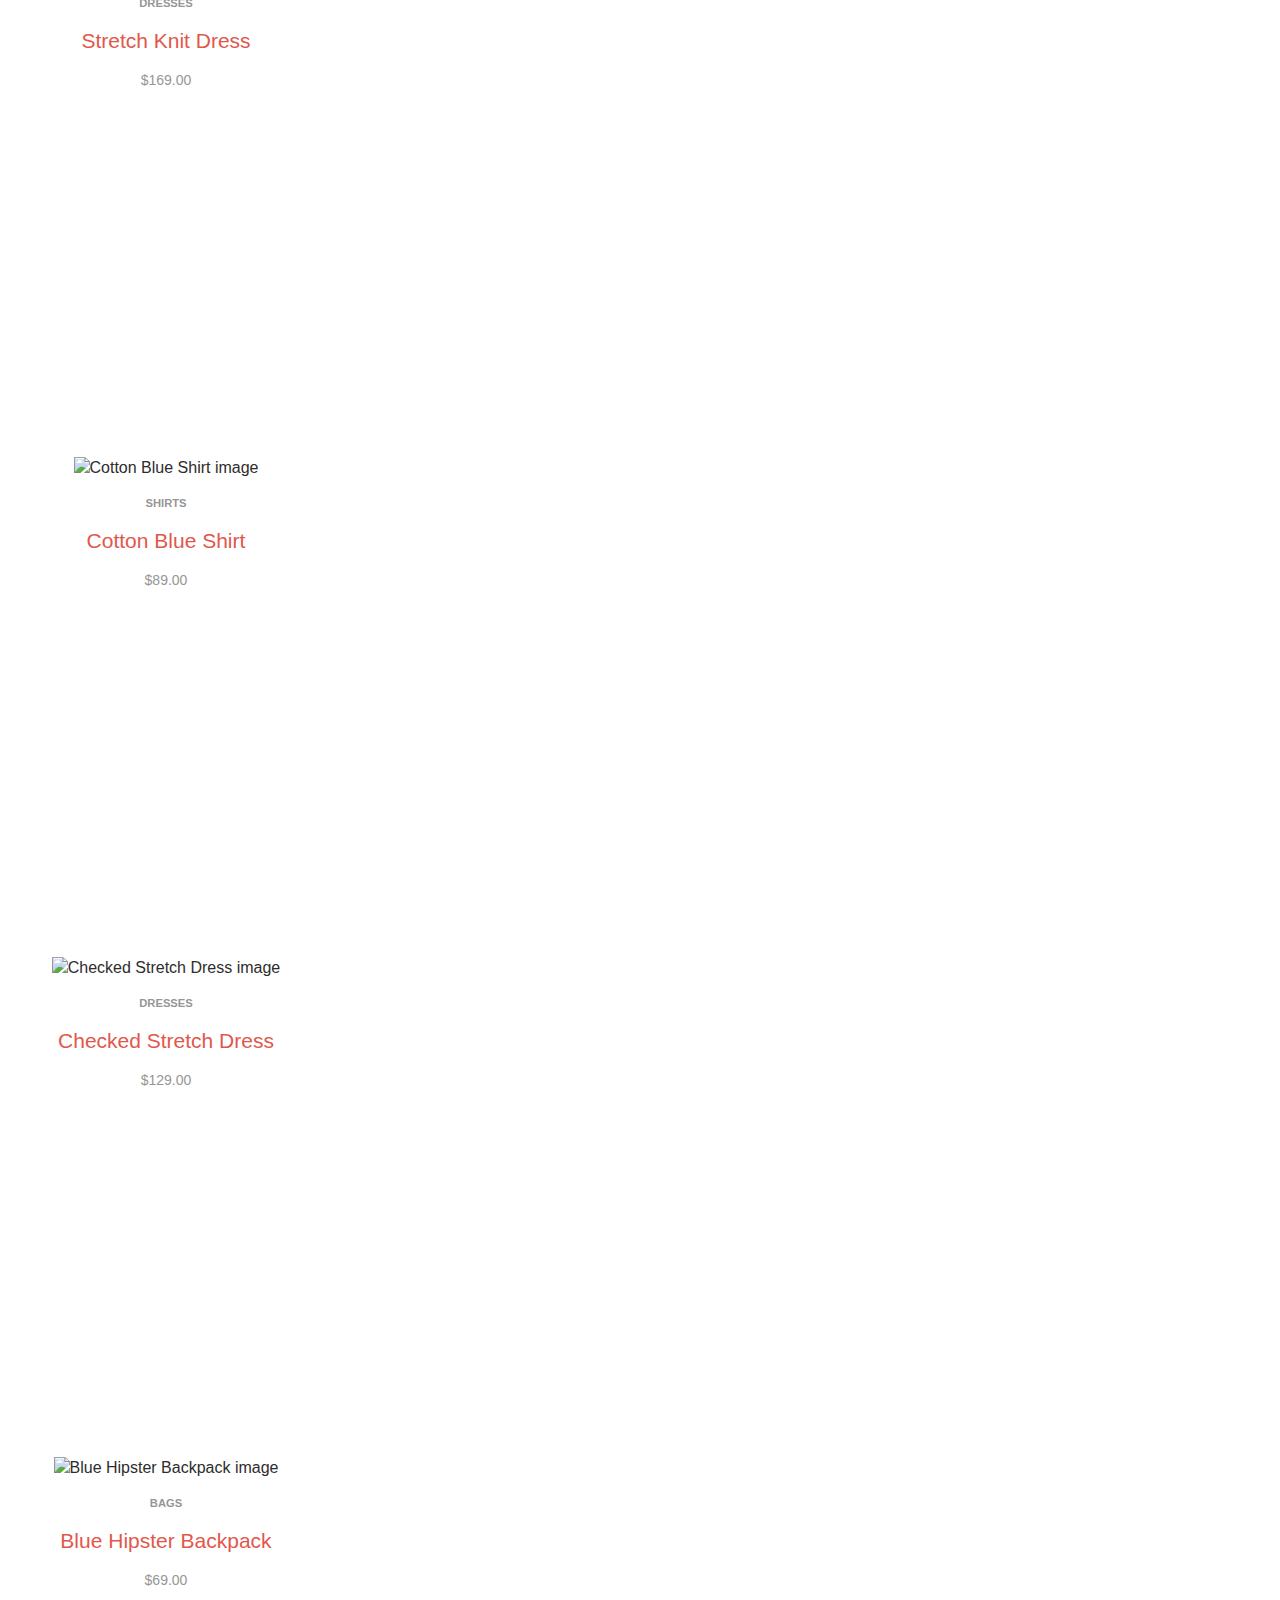
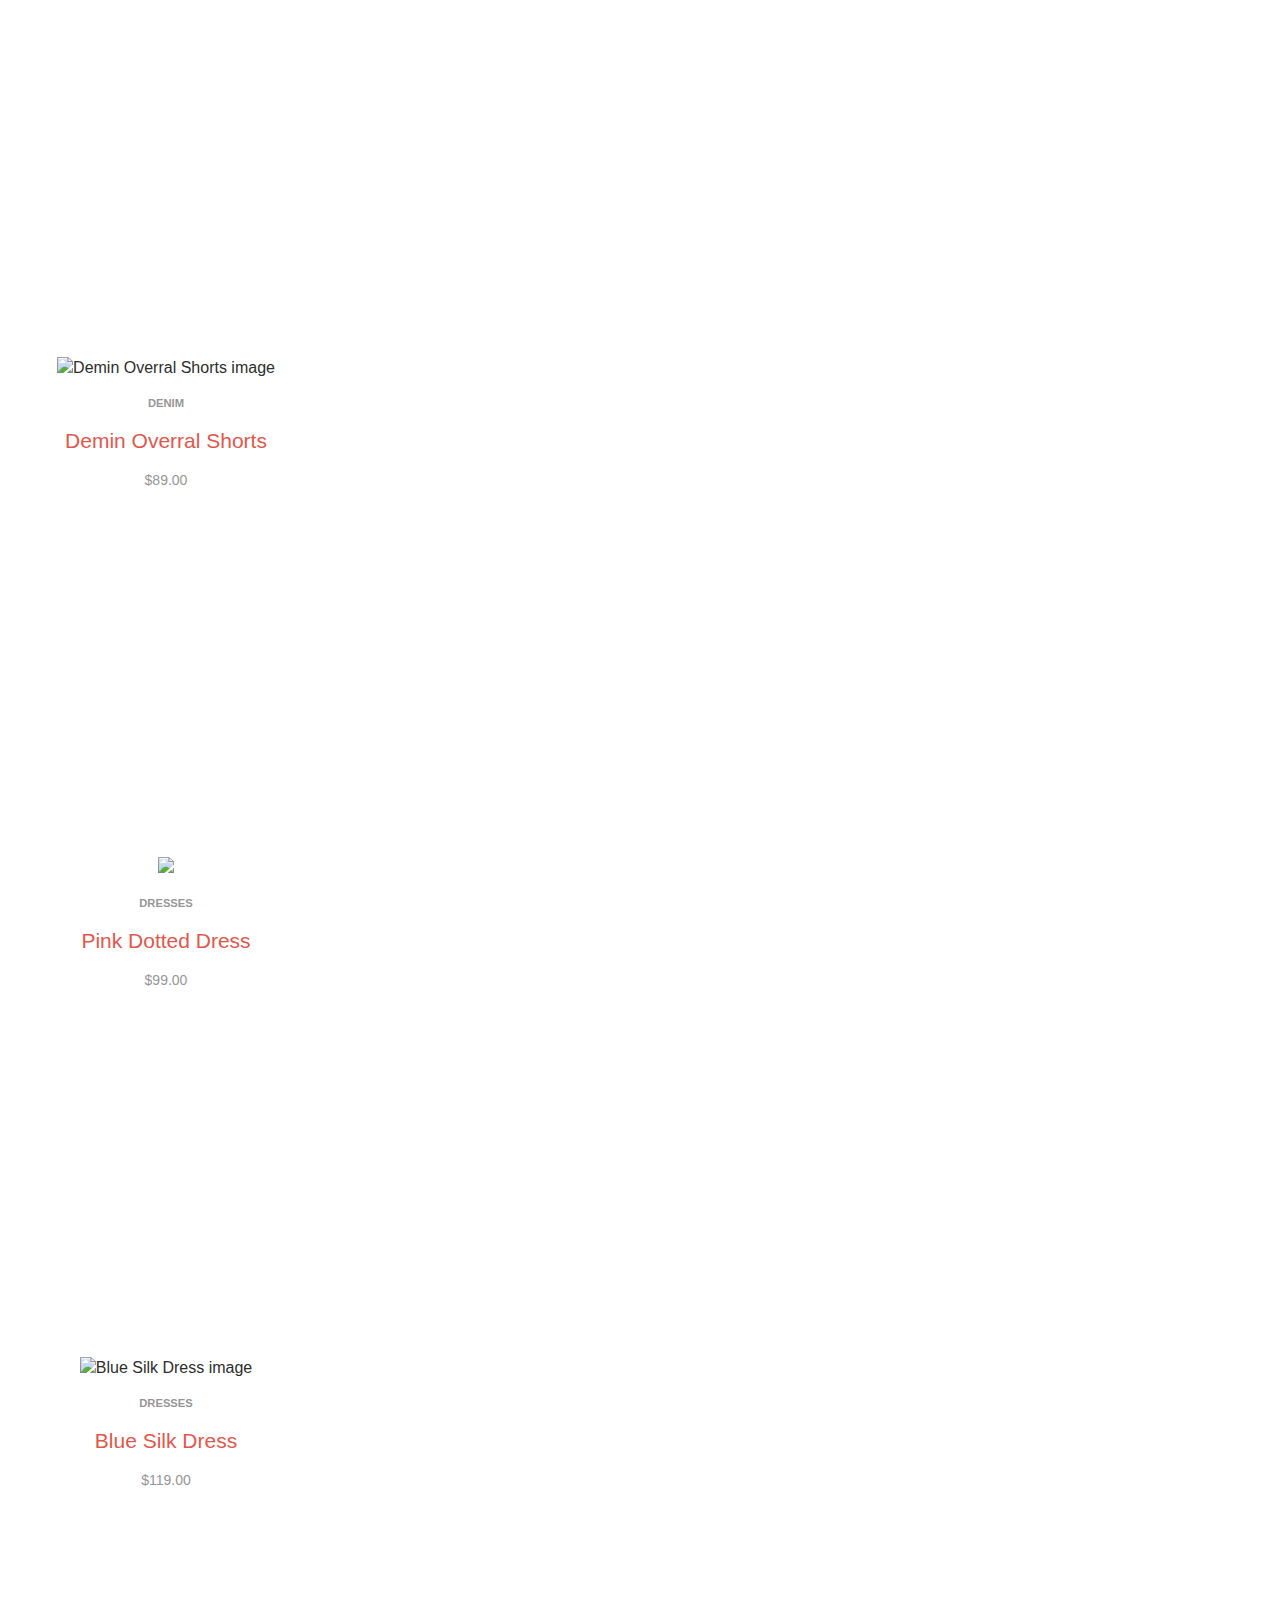
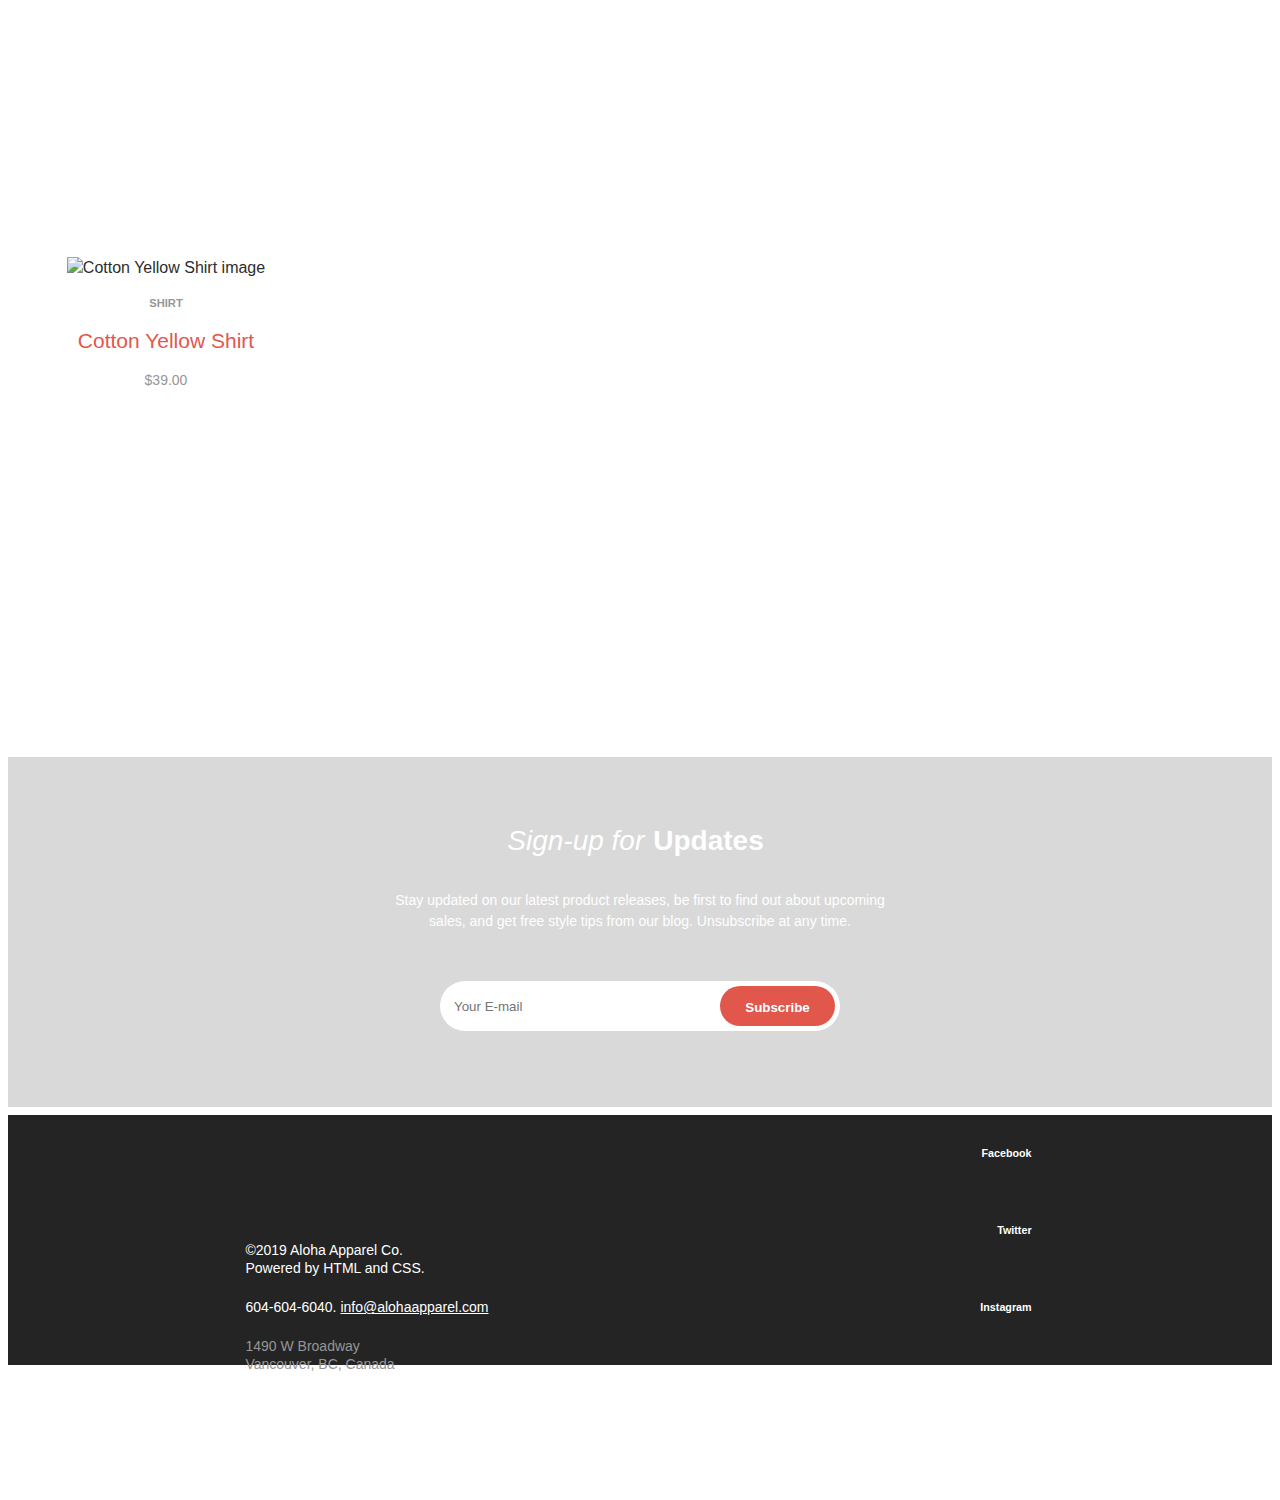
==== commit 1674f6a2: "header stretch goal done and css styles fixes" ====
--- a/index.html
+++ b/index.html
@@ -1,5 +1,5 @@
 <!DOCTYPE html>
-<html lang="en">
+<html>
 
 <head>
 	<meta charset="utf-8">
@@ -31,11 +31,11 @@
 				<li class="li-nav"><a href="#updates">Updates</a></li>
 			</ul>
 		</nav>
-		
+
 		<div class="cart-icon">
 			<img src="images/cart-icon.svg" alt="cart-icon">
 		</div>
-		
+
 	</header>
 
 	<!-- banner section of the site, cointaing the background, banner text and girl -->
@@ -52,7 +52,8 @@
 	<section class="about" id="about">
 		<div class="about_text container">
 			<h1 class="hc">Hand-Crafted<span class="styles">Styles</span></h1>
-			<p class="aboutp">Aloha Apparel Co. sells only the finest ready-to-travel clothing. Browse or current selection of products
+			<p class="aboutp">Aloha Apparel Co. sells only the finest ready-to-travel clothing. Browse or current
+				selection of products
 				or
 				sign-up for updates bellow</p>
 		</div>
@@ -93,67 +94,68 @@
 		<section class="merchandise" id="featured">
 
 			<div class="merchandise-text container">
-				<h2>
+				<h3>
 					<span class="italic">Most-Loved</span>
 					<span class="bold">Products</span>
-				</h2>
+				</h3>
 			</div>
 
-				<div class="main-carousel" data-flickity='{ "cellAlign": "right", "contain": true, "wrapAround": true, "freeScroll": true, "contain": true, "prevNextButtons": false}'>
-					<div class="carousel-cell">
-						<img src="images/stretch-knit-dress.jpg" alt="Stretch Knit Dress image">
-						<h3 class="type">Dresses</h3>
-						<p class="dc">Stretch Knit Dress</p>
-						<h3 class="price">$169.00</h3>
-					</div>
-
-					<div class="carousel-cell">
-						<img src="images/cotton-blue-shirt.jpg" alt="Cotton Blue Shirt image">
-						<h3 class="type">Shirts</h3>
-						<p class="dc">Cotton Blue Shirt</p>
-						<h3 class="price">$89.00</h3>
-					</div>
-
-					<div class="carousel-cell">
-						<img src="images/checked-stretch-dress.jpg" alt="Checked Stretch Dress image">
-						<h3 class="type">Dresses</h3>
-						<p class="dc">Checked Stretch Dress</p>
-						<h3 class="price">$129.00</h3>
-					</div>
-
-					<div class="carousel-cell">
-						<img src="images/blue-hipster-backpack.jpg" alt="Blue Hipster Backpack image">
-						<h3 class="type">Bags</h3>
-						<p class="dc">Blue Hipster Backpack</p>
-						<h3 class="price">$69.00</h3>
-					</div>
-
-					<div class="carousel-cell">
-						<img src="images/demin-overall-shorts.jpg" alt="Demin Overral Shorts image">
-						<h3 class="type">Denim</h3>
-						<p class="dc">Demin Overral Shorts</p>
-						<h3 class="price">$89.00</h3>
-					</div>
-
-					<div class="carousel-cell">
-						<img src="images/pink-dotted-dress.jpg" atl="Pink Dotted Dress image">
-						<h3 class="type">Dresses</h3>
-						<p class="dc">Pink Dotted Dress</p>
-						<h3 class="price">$99.00</h3>
-					</div>
-
-					<div class="carousel-cell">
-						<img src="images/blue-silk-dress.jpg" alt="Blue Silk Dress image">
-						<h3 class="type">Dresses</h3>
-						<p class="dc">Blue Silk Dress</p>
-						<h3 class="price">$119.00</h3>
-					</div>
-
-					<div class="carousel-cell">
-						<img src="images/cotton-yellow-tshirt.jpg" alt="Cotton Yellow Shirt image">
-						<h3 class="type">Shirt</h3>
-						<p class="dc">Cotton Yellow Shirt</p>
-						<h3 class="price">$39.00</h3>
+			<div class="main-carousel"
+				data-flickity='{ "cellAlign": "right", "contain": true, "wrapAround": true, "freeScroll": true, "contain": true, "prevNextButtons": false}'>
+				<div class="carousel-cell">
+					<img src="images/stretch-knit-dress.jpg" alt="Stretch Knit Dress image">
+					<h4 class="type">Dresses</h4>
+					<p class="dc">Stretch Knit Dress</p>
+					<h4 class="price">$169.00</h4>
+				</div>
+
+				<div class="carousel-cell">
+					<img src="images/cotton-blue-shirt.jpg" alt="Cotton Blue Shirt image">
+					<h4 class="type">Shirts</h4>
+					<p class="dc">Cotton Blue Shirt</p>
+					<h4 class="price">$89.00</h4>
+				</div>
+
+				<div class="carousel-cell">
+					<img src="images/checked-stretch-dress.jpg" alt="Checked Stretch Dress image">
+					<h4 class="type">Dresses</h4>
+					<p class="dc">Checked Stretch Dress</p>
+					<h4 class="price">$129.00</h4>
+				</div>
+
+				<div class="carousel-cell">
+					<img src="images/blue-hipster-backpack.jpg" alt="Blue Hipster Backpack image">
+					<h4 class="type">Bags</h4>
+					<p class="dc">Blue Hipster Backpack</p>
+					<h4 class="price">$69.00</h4>
+				</div>
+
+				<div class="carousel-cell">
+					<img src="images/demin-overall-shorts.jpg" alt="Demin Overral Shorts image">
+					<h4 class="type">Denim</h4>
+					<p class="dc">Demin Overral Shorts</p>
+					<h4 class="price">$89.00</h4>
+				</div>
+
+				<div class="carousel-cell">
+					<img src="images/pink-dotted-dress.jpg" atl="Pink Dotted Dress image">
+					<h4 class="type">Dresses</h4>
+					<p class="dc">Pink Dotted Dress</p>
+					<h4 class="price">$99.00</h4>
+				</div>
+
+				<div class="carousel-cell">
+					<img src="images/blue-silk-dress.jpg" alt="Blue Silk Dress image">
+					<h4 class="type">Dresses</h4>
+					<p class="dc">Blue Silk Dress</p>
+					<h4 class="price">$119.00</h4>
+				</div>
+
+				<div class="carousel-cell">
+					<img src="images/cotton-yellow-tshirt.jpg" alt="Cotton Yellow Shirt image">
+					<h4 class="type">Shirt</h4>
+					<p class="dc">Cotton Yellow Shirt</p>
+					<h4 class="price">$39.00</h4>
 				</div>
 			</div>
 
@@ -167,10 +169,9 @@
 				<p>Stay updated on our latest product releases, be first to find out about upcoming
 					sales, and get free style tips from our blog. Unsubscribe at any time.</p>
 			</div>
-				<form class="form">
-				<label for="email screen-reader-text">Email</label>
-				<input aria-label="email" class="field" name="your-email" type="email" name="" value placeholder="Your E-mail" id="client-email">
-				<button class= "submit" id="subscribe">Subscribe</button>
+			<form class="form">
+				<input class="field" name="your-email" type="email" value placeholder="Your E-mail" id="client-email">
+				<button class="submit" id="subscribe">Subscribe</button>
 			</form>
 		</section>
 
@@ -178,39 +179,39 @@
 
 		<footer class="site_footer">
 			<section class="footer">
-			<div class="lfooter">
-				<div class="footer_description">
-					<p>©2019 Aloha Apparel Co.</p>
-					<P>Powered by HTML and CSS.</P>
-				</div>
-				
-				<div class="email_footer">
-					<p class="tel">604-604-6040.
-					<a class="info" href="mailto:info@alohaapparel.com">info@alohaapparel.com</a></p>
-				</div>
-				<div class="foot_address">
-					<p class="footad">1490 W Broadway</p>
-					<p class="footad">Vancouver, BC, Canada</p>
-				</div>
-			</div>
-			<div class="rfooter">
-				<a href="www.facebook.com" target="_blank">
-					<h3 class="smicon"><i class="fab fa-facebook-f"></i>Facebook</h3>
-				</a>
-				<a href="www.twitter.com" target="_blank">
-					<h3 class="smicon"><i class="fab fa-twitter"></i>Twitter</h3>
-				</a>
-				<a href="www.instagram.com" target="_blank">
-					<h3 class="smicon"><i class="fab fa-instagram"></i>Instagram</h3>
-				</a>
-				<a href="www.pinterest.com" target="_blank">
-					<h3 class="smicon"><i class="fab fa-pinterest"></i>Pinterest</h3>
-				</a>
-				<a href="www.google+.com" target="_blank">
-						<h3 class="smicon"><i class="fab fa-google-plus-g"></i></i>Pinterest</h3>
-					</a>
-			</div>
-		</section>
+				<div class="lfooter">
+					<div class="footer_description">
+						<p>©2019 Aloha Apparel Co.</p>
+						<P>Powered by HTML and CSS.</P>
+					</div>
+
+					<div class="email_footer">
+						<p class="tel">604-604-6040.
+							<a class="info" href="mailto:info@alohaapparel.com">info@alohaapparel.com</a></p>
+					</div>
+					<div class="foot_address">
+						<p class="footad">1490 W Broadway</p>
+						<p class="footad">Vancouver, BC, Canada</p>
+					</div>
+				</div>
+				<div class="rfooter">
+					<a href="www.facebook.com" target="_blank">
+						<h6 class="smicon"><i class="fab fa-facebook-f"></i>Facebook</h6>
+					</a>
+					<a href="www.twitter.com" target="_blank">
+						<h6 class="smicon"><i class="fab fa-twitter"></i>Twitter</h6>
+					</a>
+					<a href="www.instagram.com" target="_blank">
+						<h6 class="smicon"><i class="fab fa-instagram"></i>Instagram</h6>
+					</a>
+					<a href="www.pinterest.com" target="_blank">
+						<h6 class="smicon"><i class="fab fa-pinterest"></i>Pinterest</h6>
+					</a>
+					<a href="www.google+.com" target="_blank">
+						<h6 class="smicon"><i class="fab fa-google-plus-g"></i></i>Pinterest</h6>
+					</a>
+				</div>
+			</section>
 		</footer>
 
 
--- a/style.css
+++ b/style.css
@@ -18,21 +18,22 @@
 
 header {
     font-family: Helvetica, sans-serif;
+    
 }
 
 a:link {
-    color: #767676;
+    color: #e2574c;
     text-decoration: none;
 }
 
 
 a:hover {
-    color: #767676;
+    color: #b64036;
     text-decoration: none;
 }
 
 a:visited {
-    color: #db3a26;
+    color: #e2574c;
     text-decoration: none;
 }
 
@@ -49,11 +50,20 @@
     flex-wrap: wrap;
     justify-content: space-evenly;
     align-items: center;
-}
+    background-color: hsla(0,0%,100%,.85);
+    position: fixed;
+    transition: top .5s linear;
+    width: 100%;
+    z-index: 1;
+    margin-top: -120px;
+}
+
+
 
 .site_header img {
     height: 60px;
-    padding: 0.4rem 0;
+    padding: 0.4rem 10px;
+    
 }
 
 .aloha-logo {
@@ -71,7 +81,6 @@
     display: flex;
     justify-content: center;
     align-items: center;
-    padding-top: 1rem;
     border-top: 1px solid #d7d7d7;
 }
 
@@ -91,22 +100,27 @@
 /* Banner Girl and Banner Background */
 
 .banner {
-    height: 450px;
     width: auto;
     background: linear-gradient(180deg, rgba(0, 0, 0, .25) 0, rgba(0, 0, 0, .25)), url(images/banner-girl.png) no-repeat center 45px, url(images/flower-bkgd.jpg)repeat-x top;
-    background-size: cover, contain;
+    background-size: cover,150px 369px,cover;
+    height: 400px;
     position: relative;
-    margin-top: 0.25rem;
+    margin-top: 0;
     margin-bottom: 55px;
+    margin-top: 120px;
 }
 
 .banner-text {
-    display: flex;
-    flex-direction: column;
-    align-content: space-around;
-    align-items: center;
-    padding: 11rem;
-    line-height: 3rem;
+    color: #fff;
+    font-weight: 700;
+    left: 50%;
+    line-height: 1;
+    position: absolute;
+    text-align: center;
+    text-shadow: 2px 2px 4px hsla(0,0%,39%,.8);
+    top: 50%;
+    transform: translate(-50%,-50%);
+    width: 80%;
     font-family: "Raleway";
 }
 
@@ -191,25 +205,25 @@
 }
 
 .dc {
-    color: #db3a26;
+    color: #e2574c;
     font-size: 1.5rem;
     margin: 16px;
 }
 
 .price {
-    color: #000;
+    color: #969696;
     font-size: 1rem;
     font-weight: 500;
 }
 
 .type {
-    color: #000;
+    color: #969696;
     text-transform: uppercase;
     font-size: 0.80rem;
 }
 
 .footad {
-    color: #fff;
+    color: #969696;
 }
 
 /* Aloha Apparel - mosaic categories display  */
@@ -330,6 +344,7 @@
     display: flex;
     align-items: center;
     flex-direction: column;
+    margin-bottom: 8px;
 }
 
 .subscription-text {
@@ -367,7 +382,7 @@
 }
 
 .submit {
-    background-color: #db3a26;
+    background-color: #e2574c;
     height: 30px;
     color: #fff;
     font-weight: 700;
@@ -424,7 +439,7 @@
 }
 
 .email_footer a:hover {
-    color: #232323;
+    color: #b64036;
     text-decoration-line: underline;
 }
 
@@ -456,7 +471,7 @@
 }
 
 .rfooter a:hover {
-    color: #fff;
+    color: #b64036;
 }
 
 .smicon {
@@ -471,12 +486,26 @@
 
 @media only screen and (min-width: 600px) {
 
+.navlist{
+    padding-top: 0.5rem;
+}
+
+.banner{
+    background-size: cover,150px 369px,cover;
+    height: 400px;
+    margin-top: 0;
+}
 
 .site_header {
     justify-content: space-evenly;
     flex-wrap: nowrap;
-}
-    
+    margin-top: 0;
+}
+
+.site_header img {
+    max-width: 160px;
+}
+
 .aloha-logo {
     flex: 0 1 25%;
     order: 1;
@@ -579,33 +608,47 @@
     }
     
     .dc {
-        color: #db3a26;
+        color: #e2574c;
         font-size: 1.5rem;
         margin: 16px;
     }
     
     .price {
-        color: #000;
+        color: #969696;
         font-size: 1rem;
         font-weight: 500;
     }
     
     .type {
-        color: #000;
+        color: #969696;
         text-transform: uppercase;
         font-size: 0.80rem;
     }
     
     .footad {
-        color: #fff;
+        color: #969696;
     }
 
 }
 
 @media only screen and (min-width: 1240px) {
 
+    
+    .banner {
+        background: linear-gradient(180deg, rgba(0, 0, 0, .25) 0, rgba(0, 0, 0, .25)), url(images/banner-girl.png) no-repeat center 60px, url(images/flower-bkgd.jpg)repeat-x top;
+        background-size: cover,250px 615px,contain;
+        height: 550px;
+        margin-top: 0;
+    }
+    
     .site_header {
         justify-content: space-between;
+        margin-top: 0;
+    }
+
+    .site_header img {
+        max-width: 160px;
+        padding: 0.4rem 0;
     }
 
     .aloha-logo {
@@ -616,6 +659,10 @@
         text-align: left;
     }
 
+    .cart-icon img {
+        width: 62px;
+    }
+    
 
     .categories-mosaic li {
         height: 300px;
@@ -656,21 +703,21 @@
     .carousel-cell {
         width: 25%;
     }
-
+    
+    .navlist {
+        width: 900px;
+    }
 }
 
 /* Screen Reader*/  
 
- #shop[tabindex="-1"]:focus {
-    outline: 0;
- }
-
- .screen-reader-text {
+.screen-reader-text {
     clip: rect(1px, 1px, 1px, 1px);
-   position: absolute !important;
-   height: 1px;
-   width: 1px;
-   overflow: hidden;
+    position: absolute !important;
+    height: 1px;
+    width: 1px;
+    overflow: hidden;
+    font-family: 'Raleway', Arial, sans-serif
  }
 
  .screen-reader-text:focus {
@@ -680,5 +727,10 @@
     left: 5px;
     top: 5px;
     width: auto;
-    z-index: 0; /* above all content */
- }+    z-index: 100000; /* above all content */
+ }
+
+ #shop[tabindex="-1"]:focus {
+    outline: 0;
+ }
+
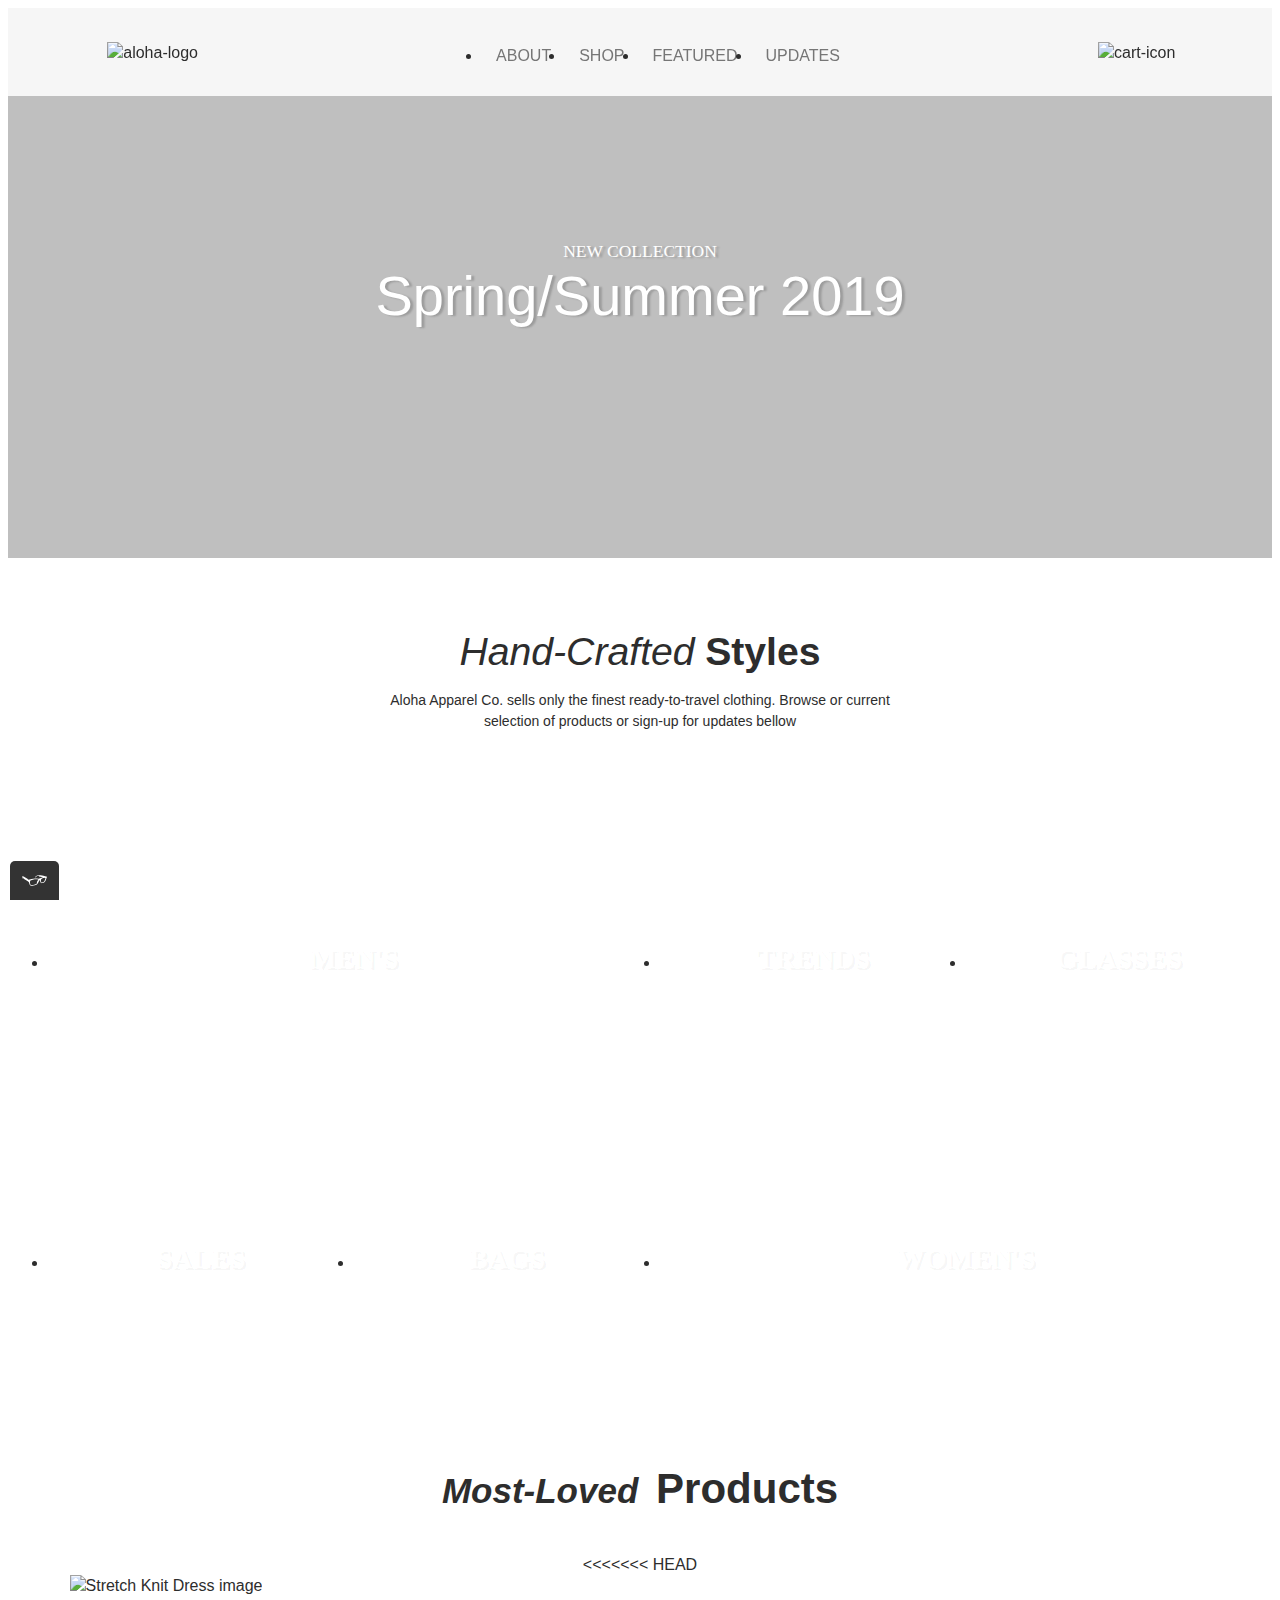
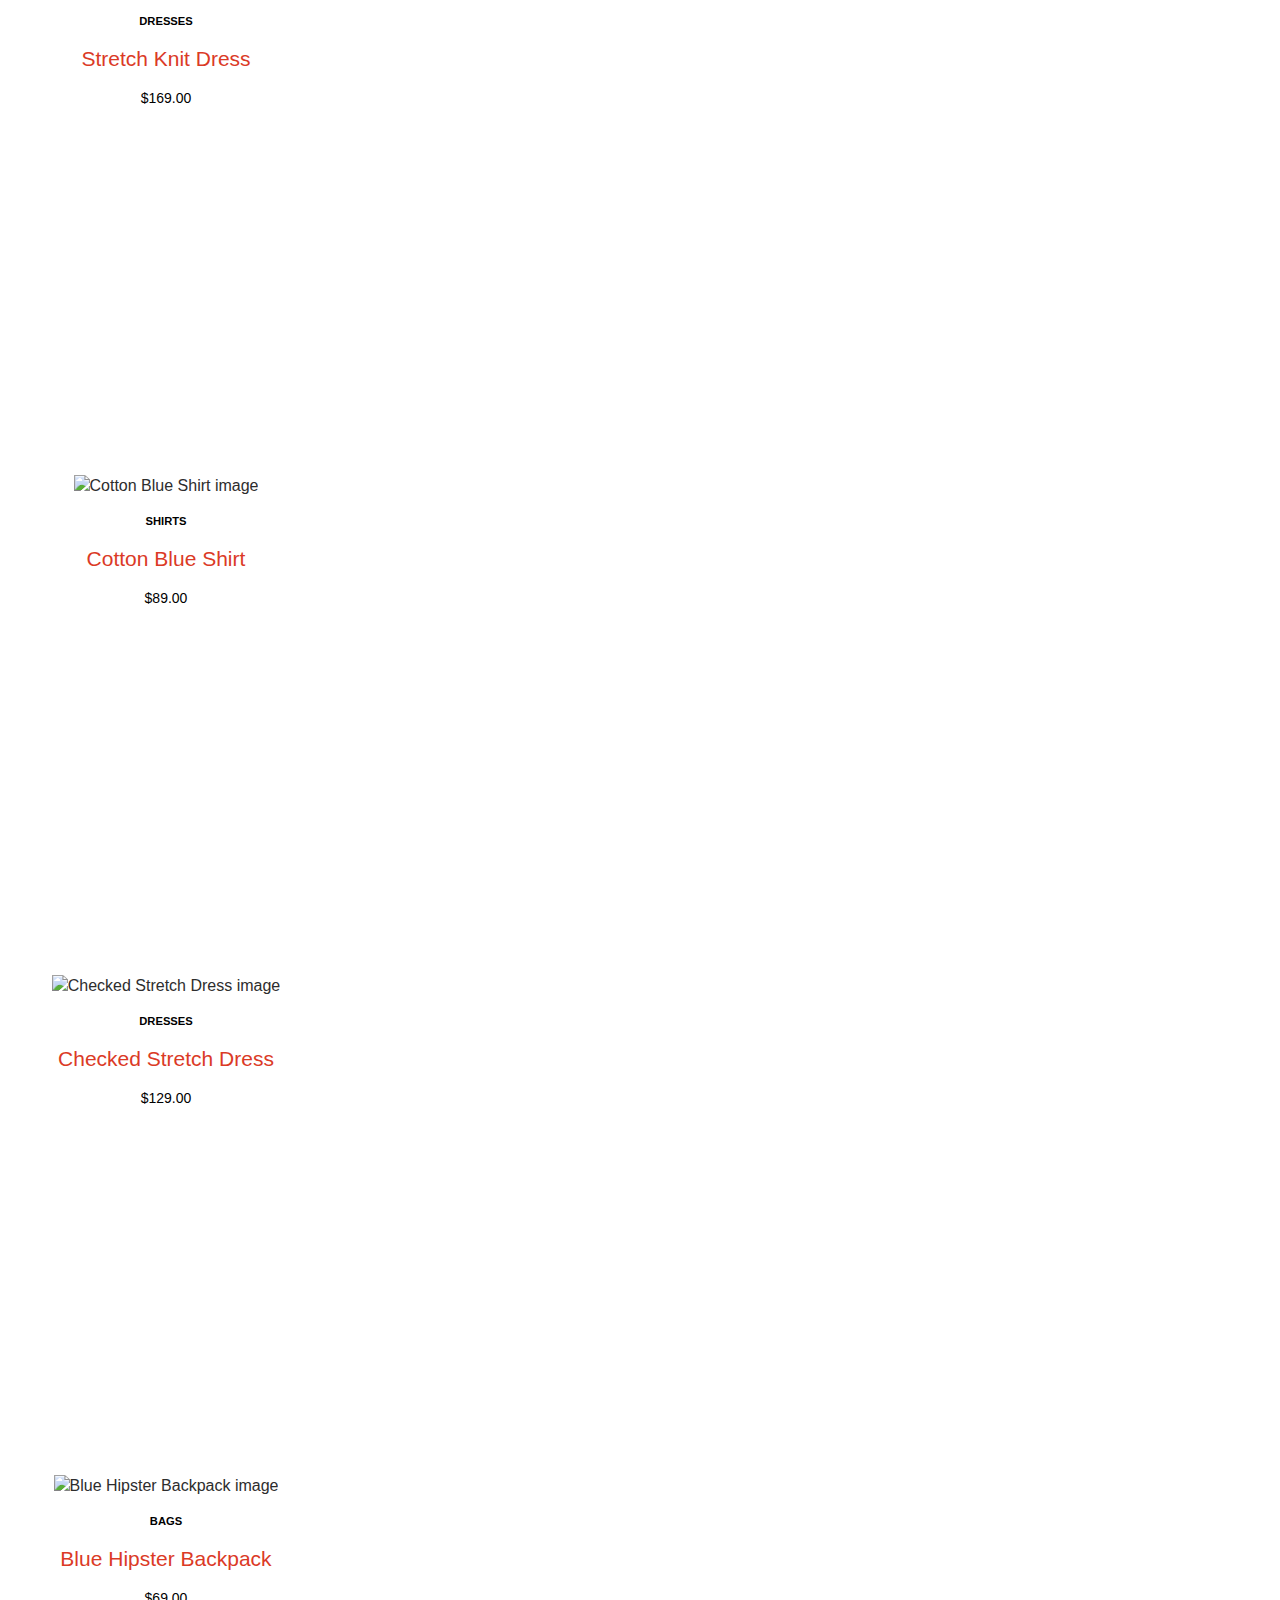
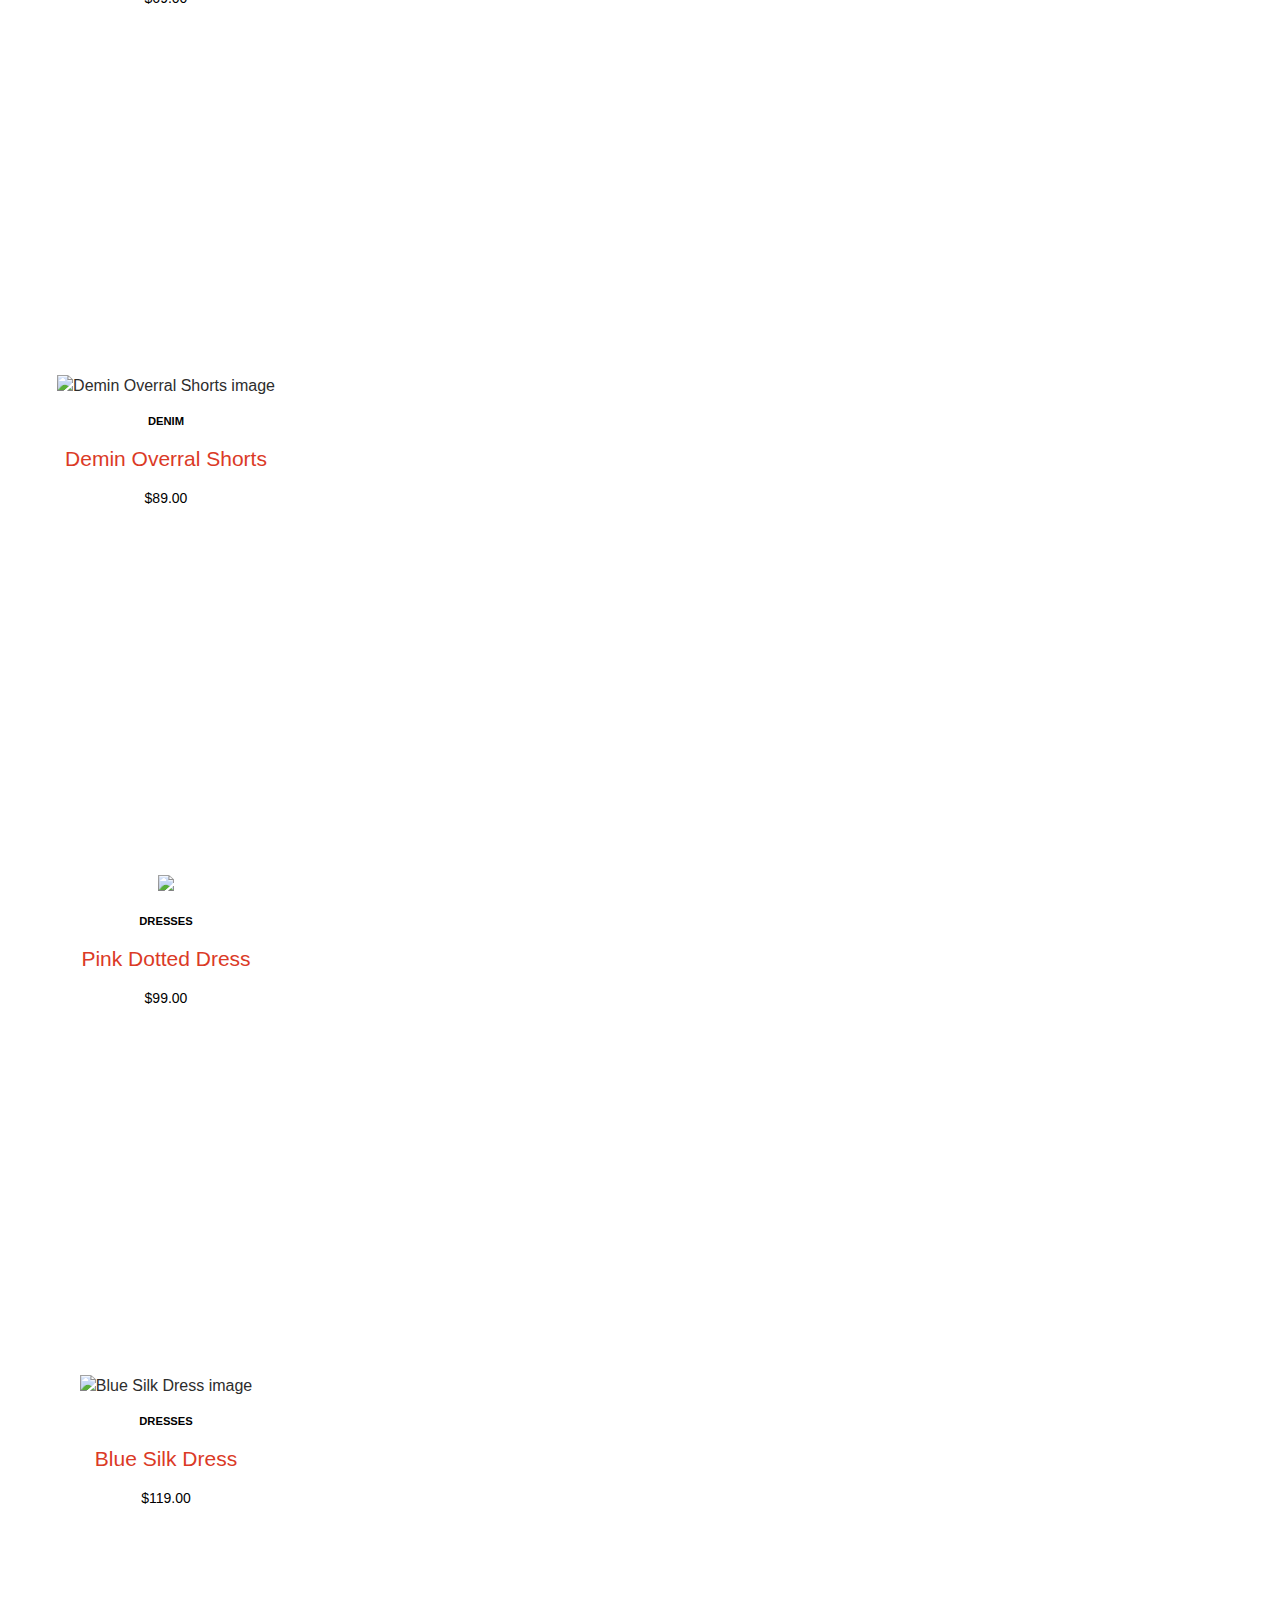
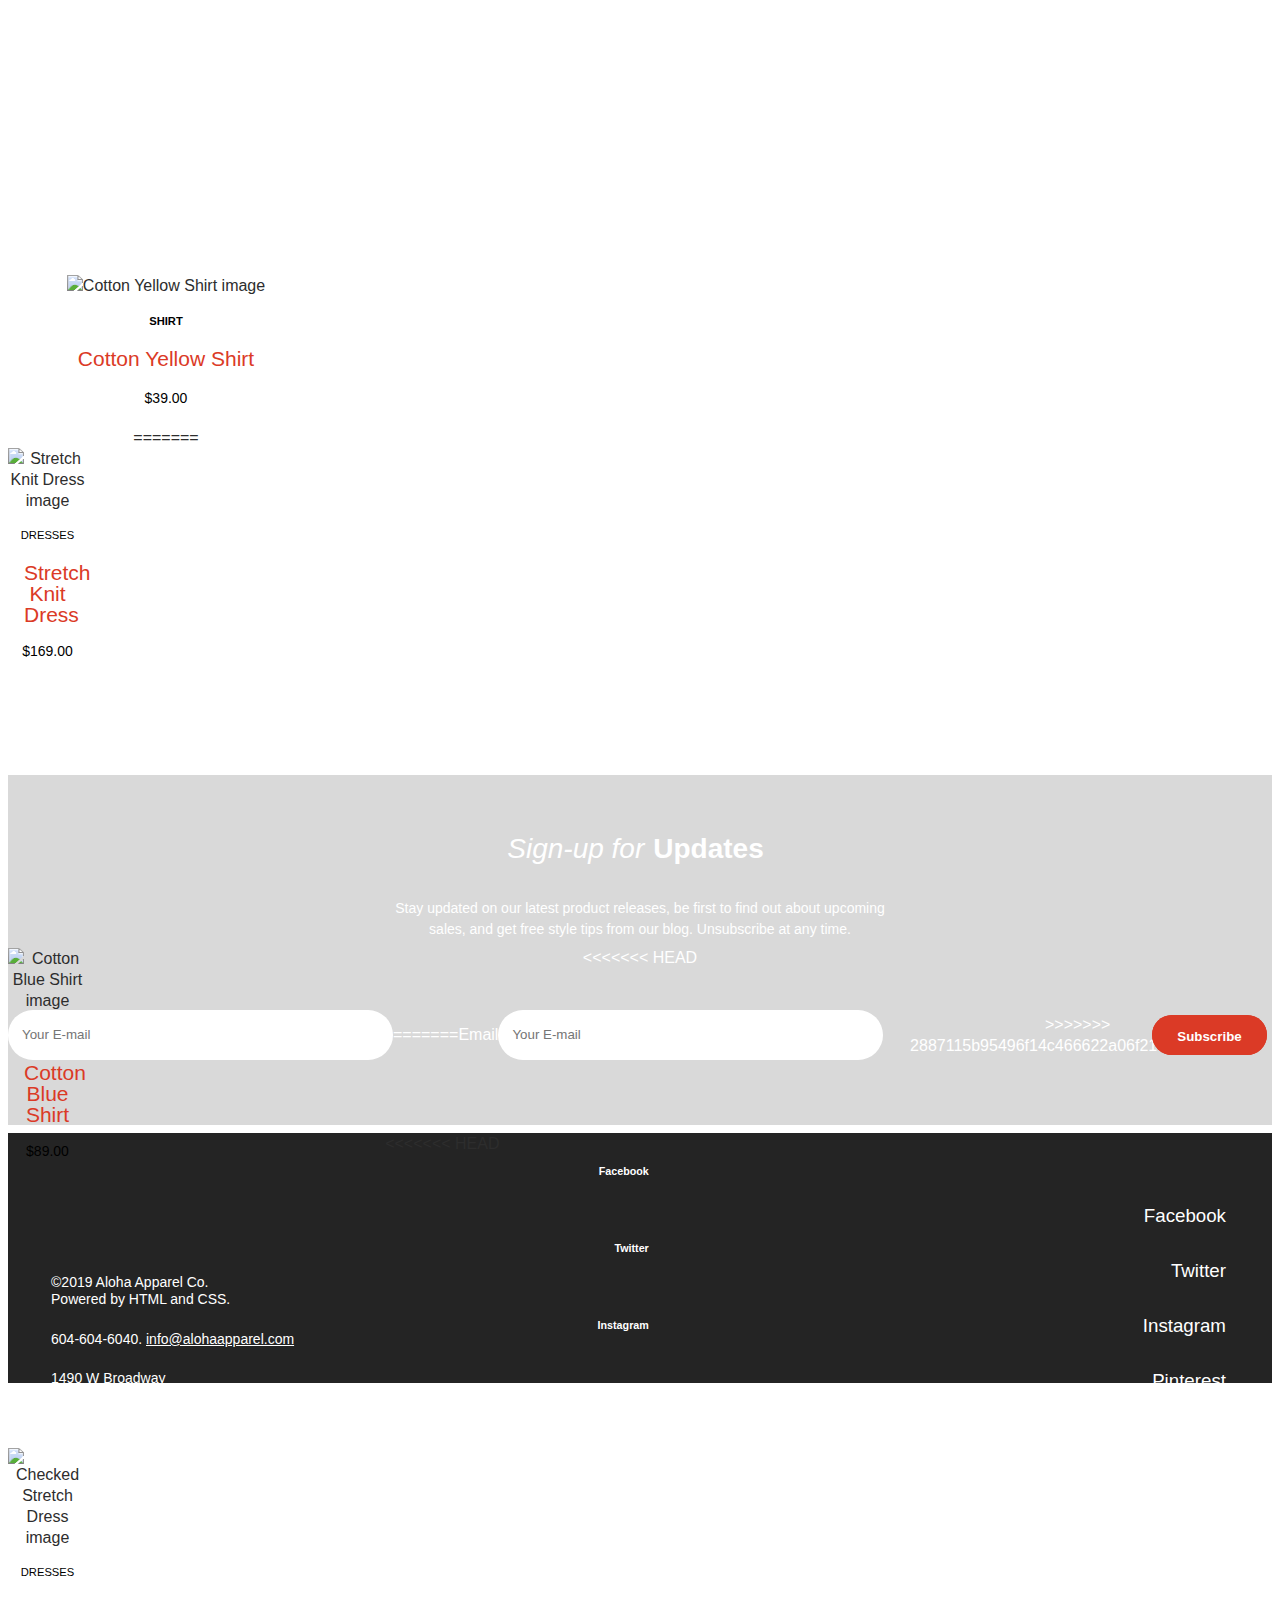
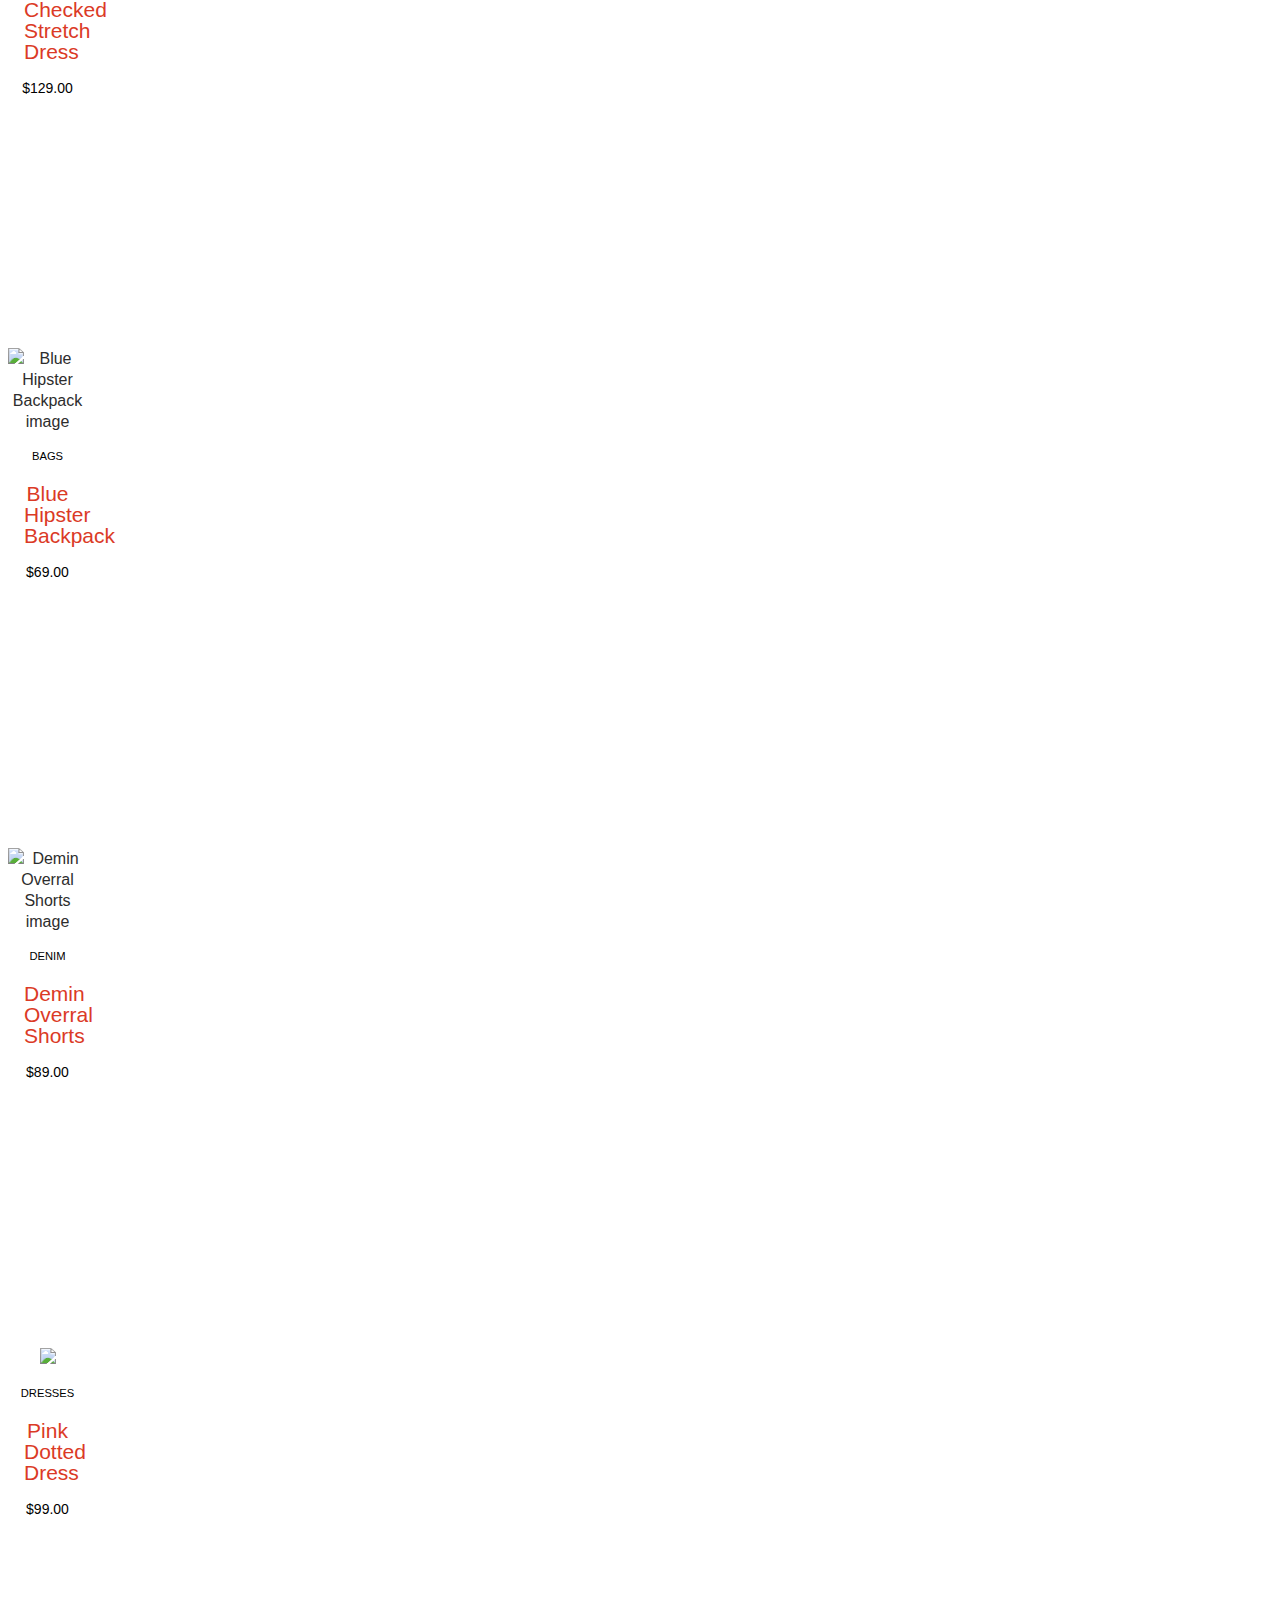
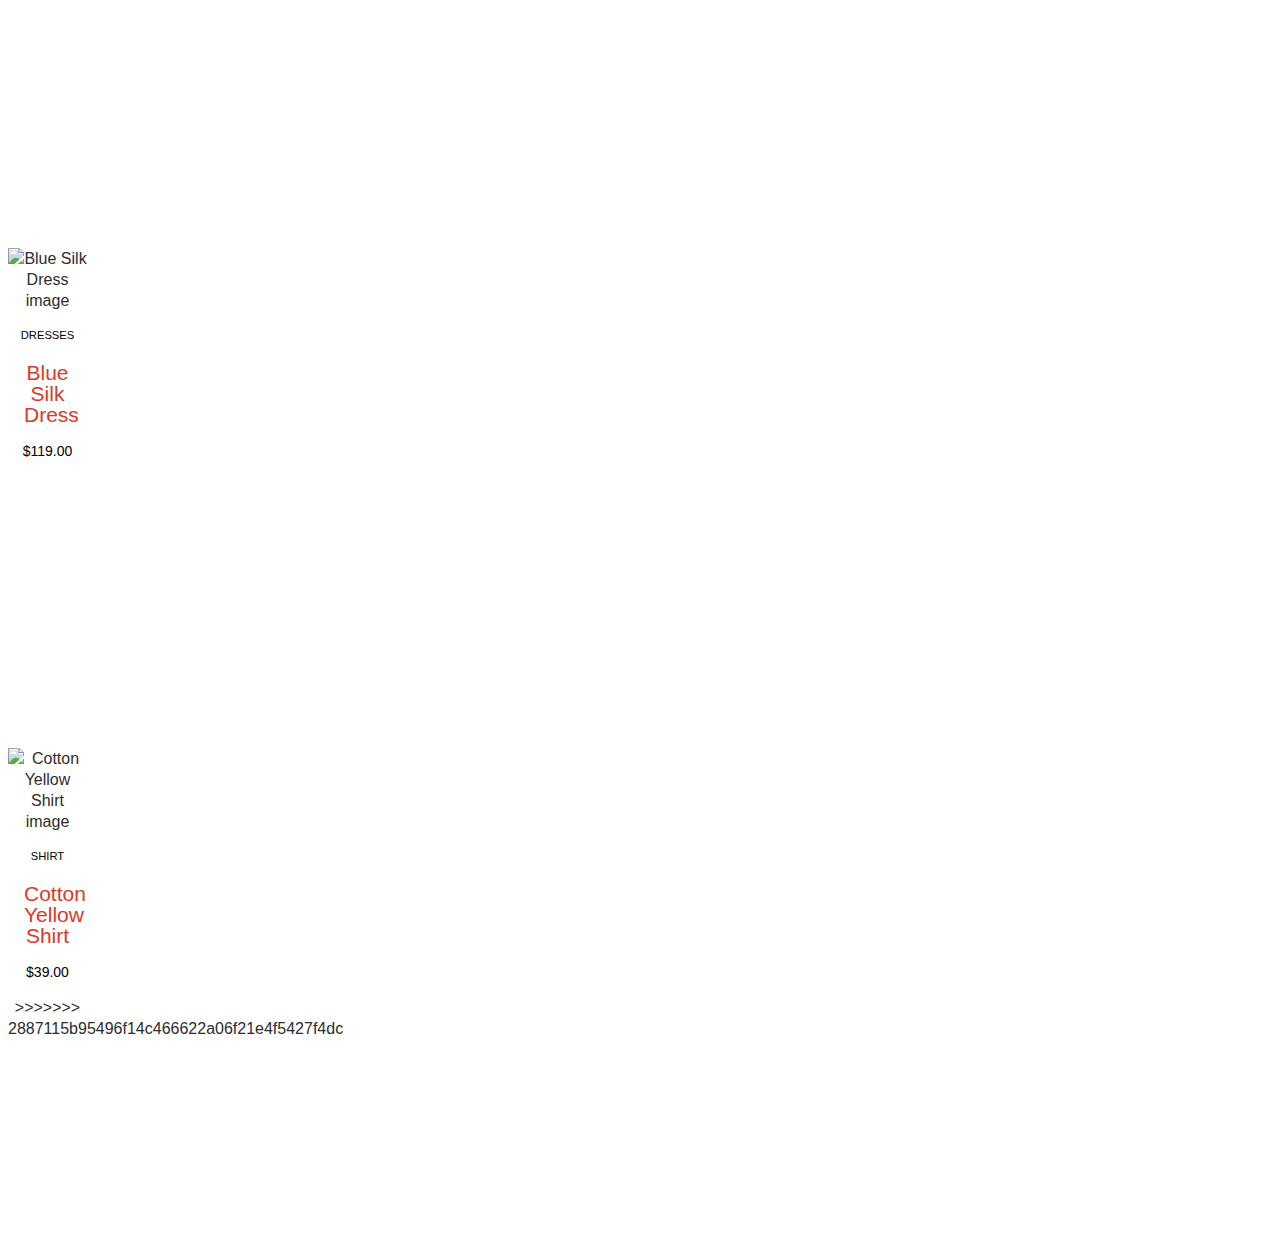
==== commit bc6515ea: "header stretch goal done and css styles fixes" ====
--- a/index.html
+++ b/index.html
@@ -1,5 +1,5 @@
 <!DOCTYPE html>
-<html>
+<html lang="en">
 
 <head>
 	<meta charset="utf-8">
@@ -94,12 +94,13 @@
 		<section class="merchandise" id="featured">
 
 			<div class="merchandise-text container">
-				<h3>
+				<h2>
 					<span class="italic">Most-Loved</span>
 					<span class="bold">Products</span>
-				</h3>
+				</h2>
 			</div>
 
+<<<<<<< HEAD
 			<div class="main-carousel"
 				data-flickity='{ "cellAlign": "right", "contain": true, "wrapAround": true, "freeScroll": true, "contain": true, "prevNextButtons": false}'>
 				<div class="carousel-cell">
@@ -156,6 +157,63 @@
 					<h4 class="type">Shirt</h4>
 					<p class="dc">Cotton Yellow Shirt</p>
 					<h4 class="price">$39.00</h4>
+=======
+				<div class="main-carousel" data-flickity='{ "cellAlign": "right", "contain": true, "wrapAround": true, "freeScroll": true, "contain": true, "prevNextButtons": false}'>
+					<div class="carousel-cell">
+						<img src="images/stretch-knit-dress.jpg" alt="Stretch Knit Dress image">
+						<h3 class="type">Dresses</h3>
+						<p class="dc">Stretch Knit Dress</p>
+						<h3 class="price">$169.00</h3>
+					</div>
+
+					<div class="carousel-cell">
+						<img src="images/cotton-blue-shirt.jpg" alt="Cotton Blue Shirt image">
+						<h3 class="type">Shirts</h3>
+						<p class="dc">Cotton Blue Shirt</p>
+						<h3 class="price">$89.00</h3>
+					</div>
+
+					<div class="carousel-cell">
+						<img src="images/checked-stretch-dress.jpg" alt="Checked Stretch Dress image">
+						<h3 class="type">Dresses</h3>
+						<p class="dc">Checked Stretch Dress</p>
+						<h3 class="price">$129.00</h3>
+					</div>
+
+					<div class="carousel-cell">
+						<img src="images/blue-hipster-backpack.jpg" alt="Blue Hipster Backpack image">
+						<h3 class="type">Bags</h3>
+						<p class="dc">Blue Hipster Backpack</p>
+						<h3 class="price">$69.00</h3>
+					</div>
+
+					<div class="carousel-cell">
+						<img src="images/demin-overall-shorts.jpg" alt="Demin Overral Shorts image">
+						<h3 class="type">Denim</h3>
+						<p class="dc">Demin Overral Shorts</p>
+						<h3 class="price">$89.00</h3>
+					</div>
+
+					<div class="carousel-cell">
+						<img src="images/pink-dotted-dress.jpg" atl="Pink Dotted Dress image">
+						<h3 class="type">Dresses</h3>
+						<p class="dc">Pink Dotted Dress</p>
+						<h3 class="price">$99.00</h3>
+					</div>
+
+					<div class="carousel-cell">
+						<img src="images/blue-silk-dress.jpg" alt="Blue Silk Dress image">
+						<h3 class="type">Dresses</h3>
+						<p class="dc">Blue Silk Dress</p>
+						<h3 class="price">$119.00</h3>
+					</div>
+
+					<div class="carousel-cell">
+						<img src="images/cotton-yellow-tshirt.jpg" alt="Cotton Yellow Shirt image">
+						<h3 class="type">Shirt</h3>
+						<p class="dc">Cotton Yellow Shirt</p>
+						<h3 class="price">$39.00</h3>
+>>>>>>> 2887115b95496f14c466622a06f21e4f5427f4dc
 				</div>
 			</div>
 
@@ -169,9 +227,16 @@
 				<p>Stay updated on our latest product releases, be first to find out about upcoming
 					sales, and get free style tips from our blog. Unsubscribe at any time.</p>
 			</div>
+<<<<<<< HEAD
 			<form class="form">
 				<input class="field" name="your-email" type="email" value placeholder="Your E-mail" id="client-email">
 				<button class="submit" id="subscribe">Subscribe</button>
+=======
+				<form class="form">
+				<label for="email screen-reader-text">Email</label>
+				<input aria-label="email" class="field" name="your-email" type="email" name="" value placeholder="Your E-mail" id="client-email">
+				<button class= "submit" id="subscribe">Subscribe</button>
+>>>>>>> 2887115b95496f14c466622a06f21e4f5427f4dc
 			</form>
 		</section>
 
@@ -194,6 +259,7 @@
 						<p class="footad">Vancouver, BC, Canada</p>
 					</div>
 				</div>
+<<<<<<< HEAD
 				<div class="rfooter">
 					<a href="www.facebook.com" target="_blank">
 						<h6 class="smicon"><i class="fab fa-facebook-f"></i>Facebook</h6>
@@ -209,6 +275,24 @@
 					</a>
 					<a href="www.google+.com" target="_blank">
 						<h6 class="smicon"><i class="fab fa-google-plus-g"></i></i>Pinterest</h6>
+=======
+			</div>
+			<div class="rfooter">
+				<a href="www.facebook.com" target="_blank">
+					<h3 class="smicon"><i class="fab fa-facebook-f"></i>Facebook</h3>
+				</a>
+				<a href="www.twitter.com" target="_blank">
+					<h3 class="smicon"><i class="fab fa-twitter"></i>Twitter</h3>
+				</a>
+				<a href="www.instagram.com" target="_blank">
+					<h3 class="smicon"><i class="fab fa-instagram"></i>Instagram</h3>
+				</a>
+				<a href="www.pinterest.com" target="_blank">
+					<h3 class="smicon"><i class="fab fa-pinterest"></i>Pinterest</h3>
+				</a>
+				<a href="www.google+.com" target="_blank">
+						<h3 class="smicon"><i class="fab fa-google-plus-g"></i></i>Pinterest</h3>
+>>>>>>> 2887115b95496f14c466622a06f21e4f5427f4dc
 					</a>
 				</div>
 			</section>
--- a/style.css
+++ b/style.css
@@ -22,18 +22,18 @@
 }
 
 a:link {
-    color: #e2574c;
+    color: #767676;
     text-decoration: none;
 }
 
 
 a:hover {
-    color: #b64036;
+    color: #767676;
     text-decoration: none;
 }
 
 a:visited {
-    color: #e2574c;
+    color: #db3a26;
     text-decoration: none;
 }
 
@@ -205,25 +205,25 @@
 }
 
 .dc {
-    color: #e2574c;
+    color: #db3a26;
     font-size: 1.5rem;
     margin: 16px;
 }
 
 .price {
-    color: #969696;
+    color: #000;
     font-size: 1rem;
     font-weight: 500;
 }
 
 .type {
-    color: #969696;
+    color: #000;
     text-transform: uppercase;
     font-size: 0.80rem;
 }
 
 .footad {
-    color: #969696;
+    color: #fff;
 }
 
 /* Aloha Apparel - mosaic categories display  */
@@ -382,7 +382,7 @@
 }
 
 .submit {
-    background-color: #e2574c;
+    background-color: #db3a26;
     height: 30px;
     color: #fff;
     font-weight: 700;
@@ -439,7 +439,7 @@
 }
 
 .email_footer a:hover {
-    color: #b64036;
+    color: #232323;
     text-decoration-line: underline;
 }
 
@@ -471,7 +471,7 @@
 }
 
 .rfooter a:hover {
-    color: #b64036;
+    color: #fff;
 }
 
 .smicon {
@@ -608,25 +608,25 @@
     }
     
     .dc {
-        color: #e2574c;
+        color: #db3a26;
         font-size: 1.5rem;
         margin: 16px;
     }
     
     .price {
-        color: #969696;
+        color: #000;
         font-size: 1rem;
         font-weight: 500;
     }
     
     .type {
-        color: #969696;
+        color: #000;
         text-transform: uppercase;
         font-size: 0.80rem;
     }
     
     .footad {
-        color: #969696;
+        color: #fff;
     }
 
 }
@@ -711,13 +711,16 @@
 
 /* Screen Reader*/  
 
-.screen-reader-text {
+ #shop[tabindex="-1"]:focus {
+    outline: 0;
+ }
+
+ .screen-reader-text {
     clip: rect(1px, 1px, 1px, 1px);
-    position: absolute !important;
-    height: 1px;
-    width: 1px;
-    overflow: hidden;
-    font-family: 'Raleway', Arial, sans-serif
+   position: absolute !important;
+   height: 1px;
+   width: 1px;
+   overflow: hidden;
  }
 
  .screen-reader-text:focus {
@@ -727,6 +730,7 @@
     left: 5px;
     top: 5px;
     width: auto;
+<<<<<<< HEAD
     z-index: 100000; /* above all content */
  }
 
@@ -734,3 +738,7 @@
     outline: 0;
  }
 
+=======
+    z-index: 0; /* above all content */
+ }
+>>>>>>> 2887115b95496f14c466622a06f21e4f5427f4dc
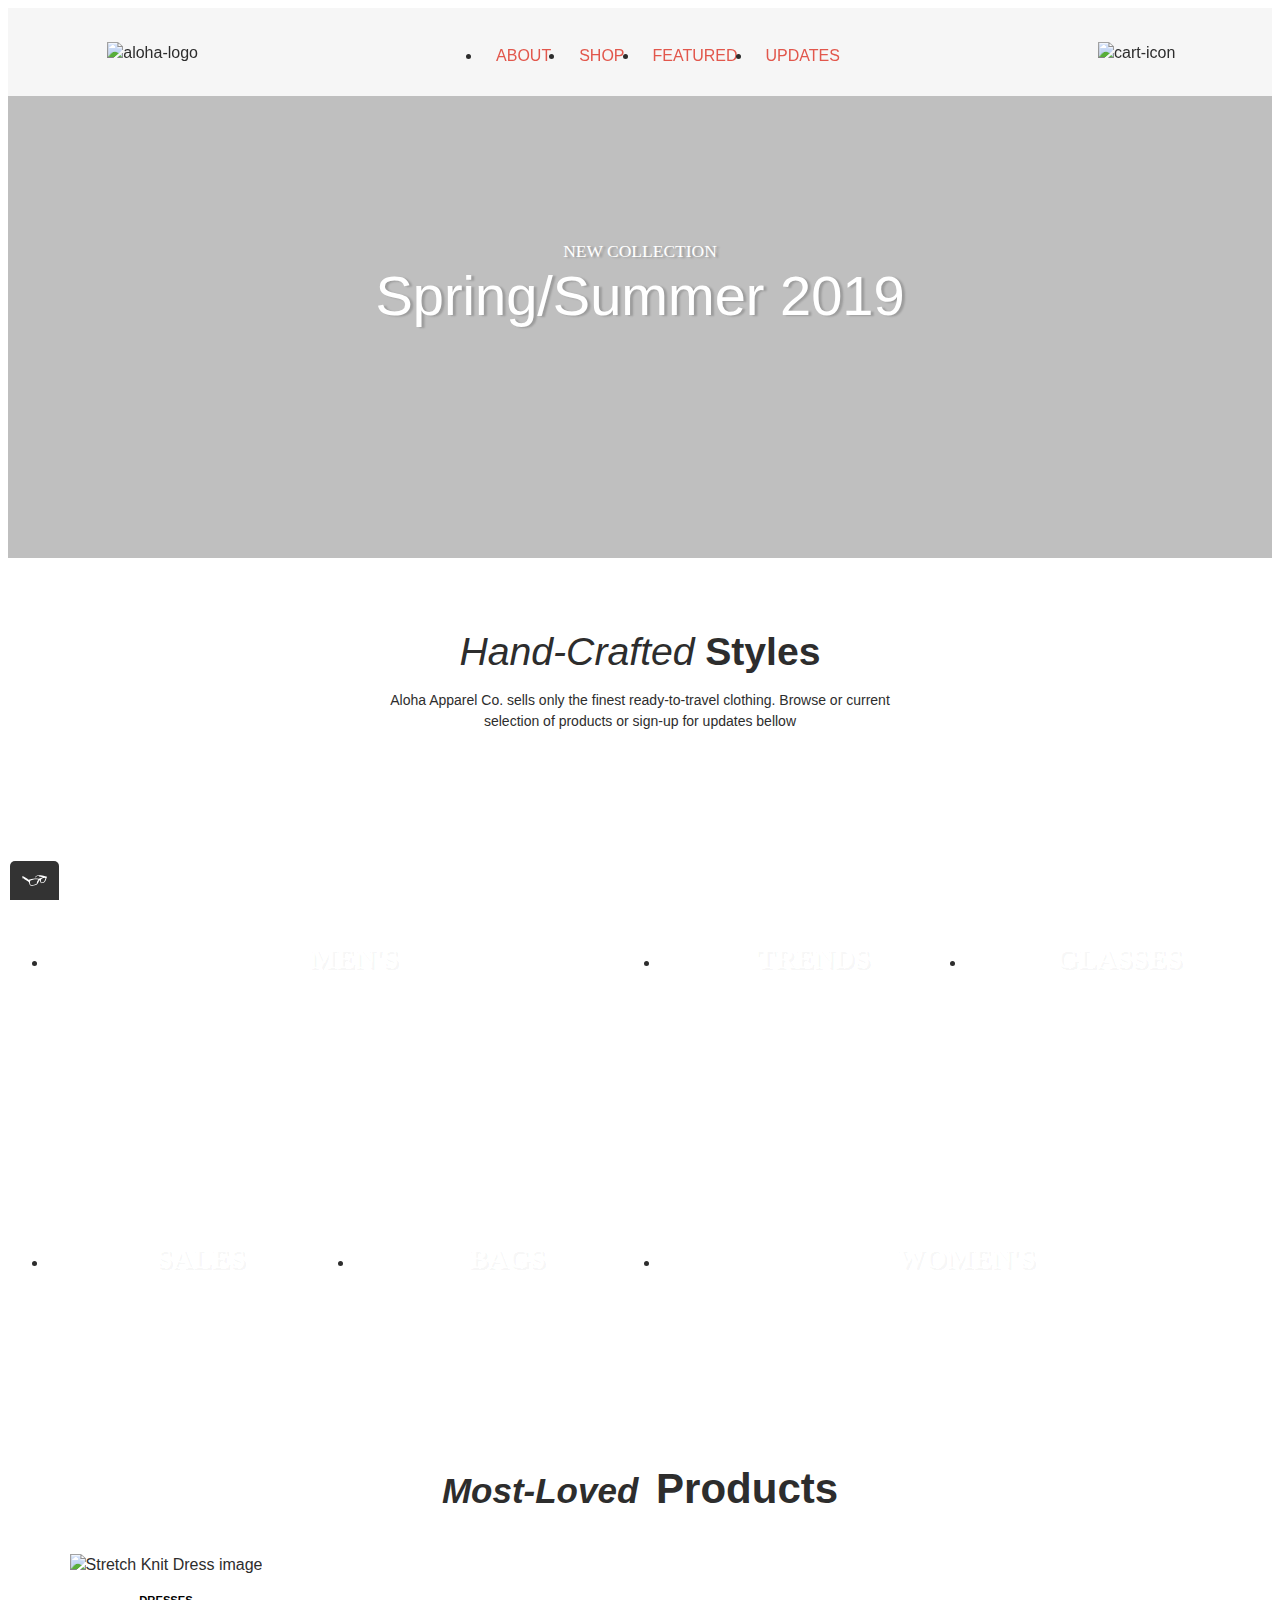
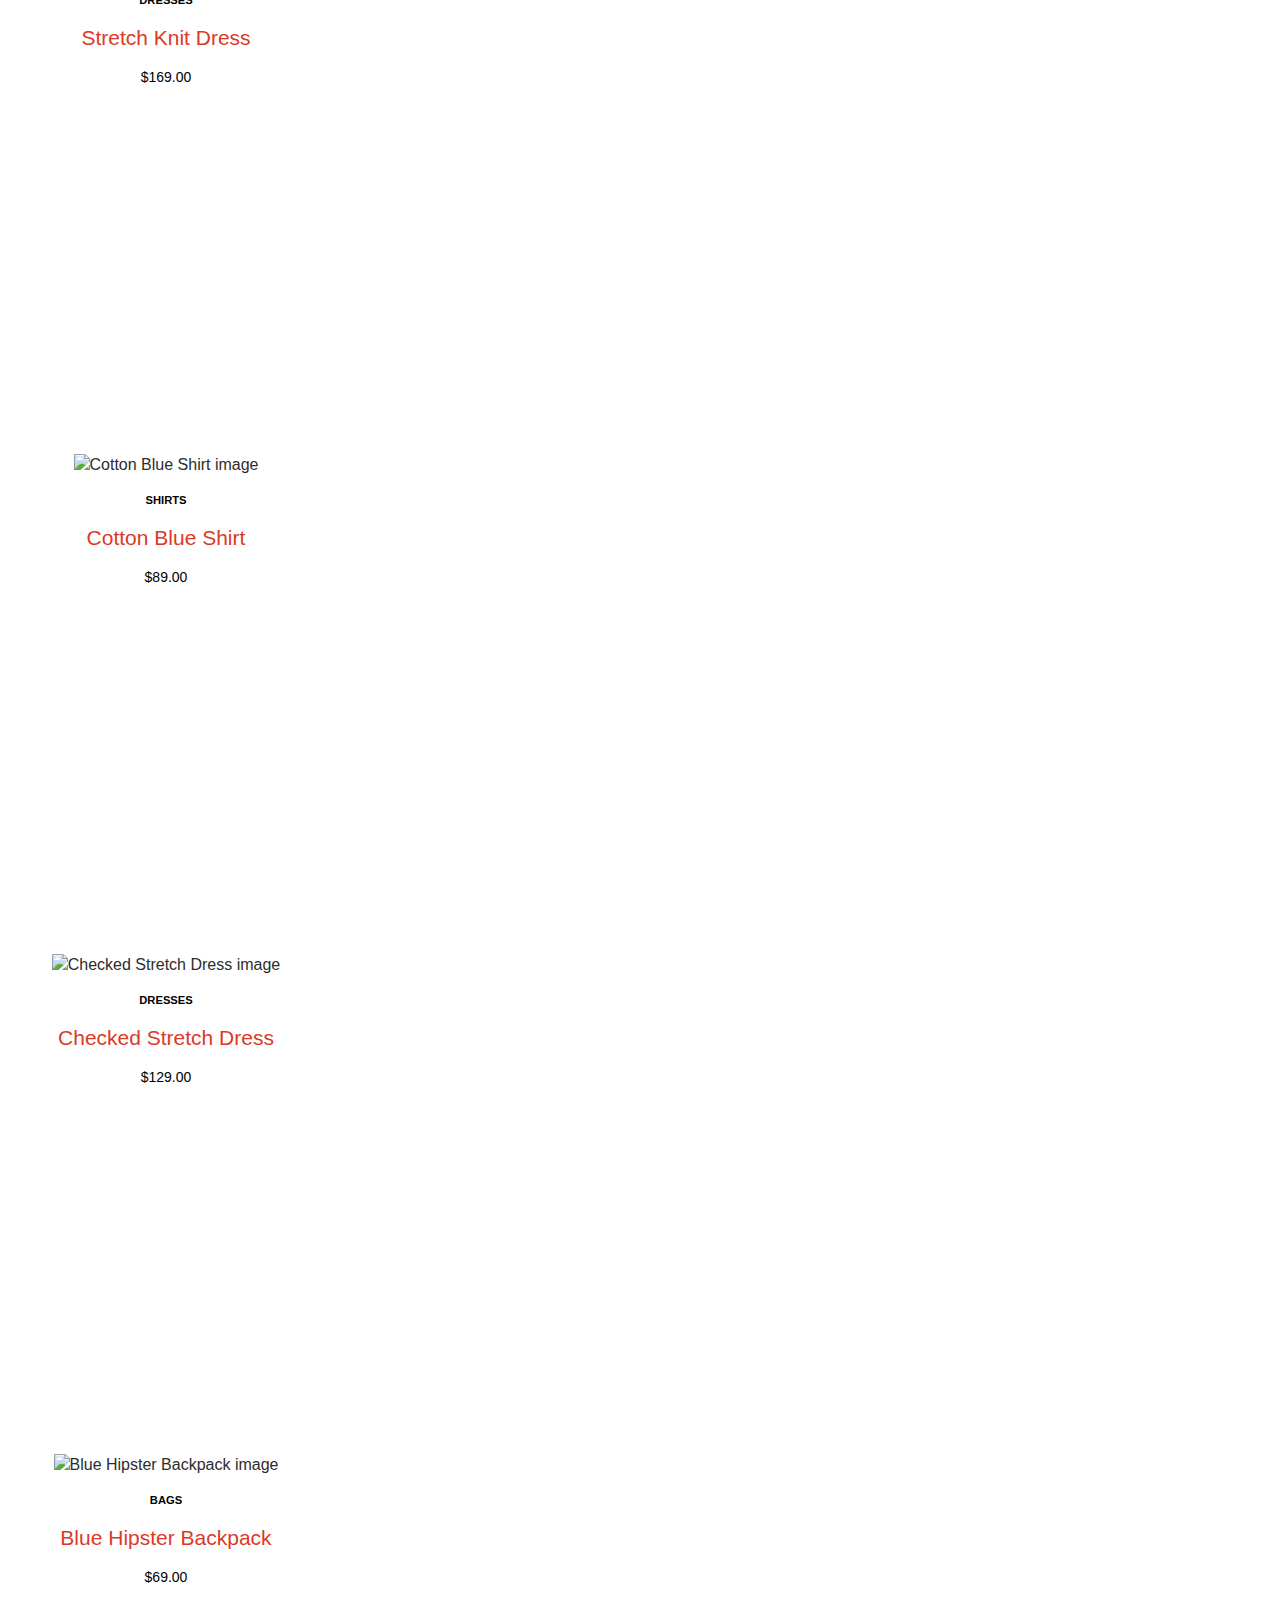
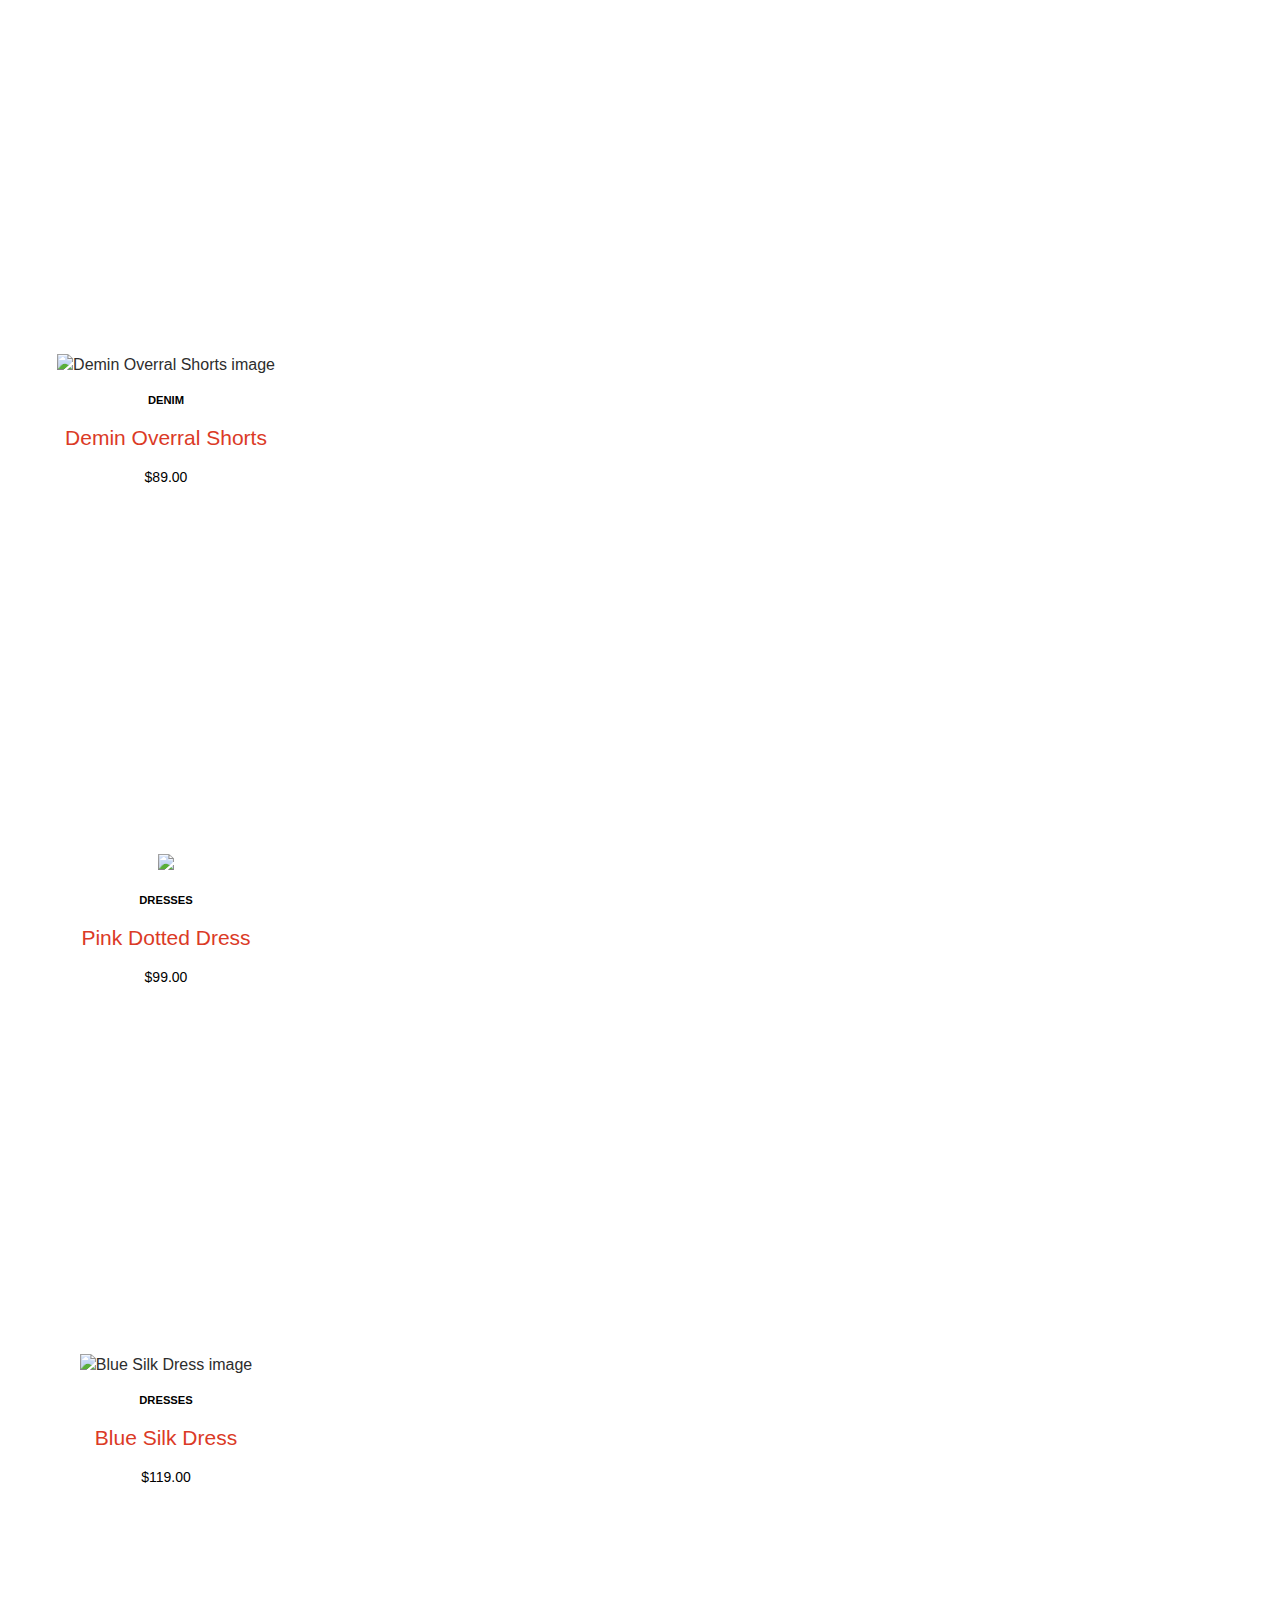
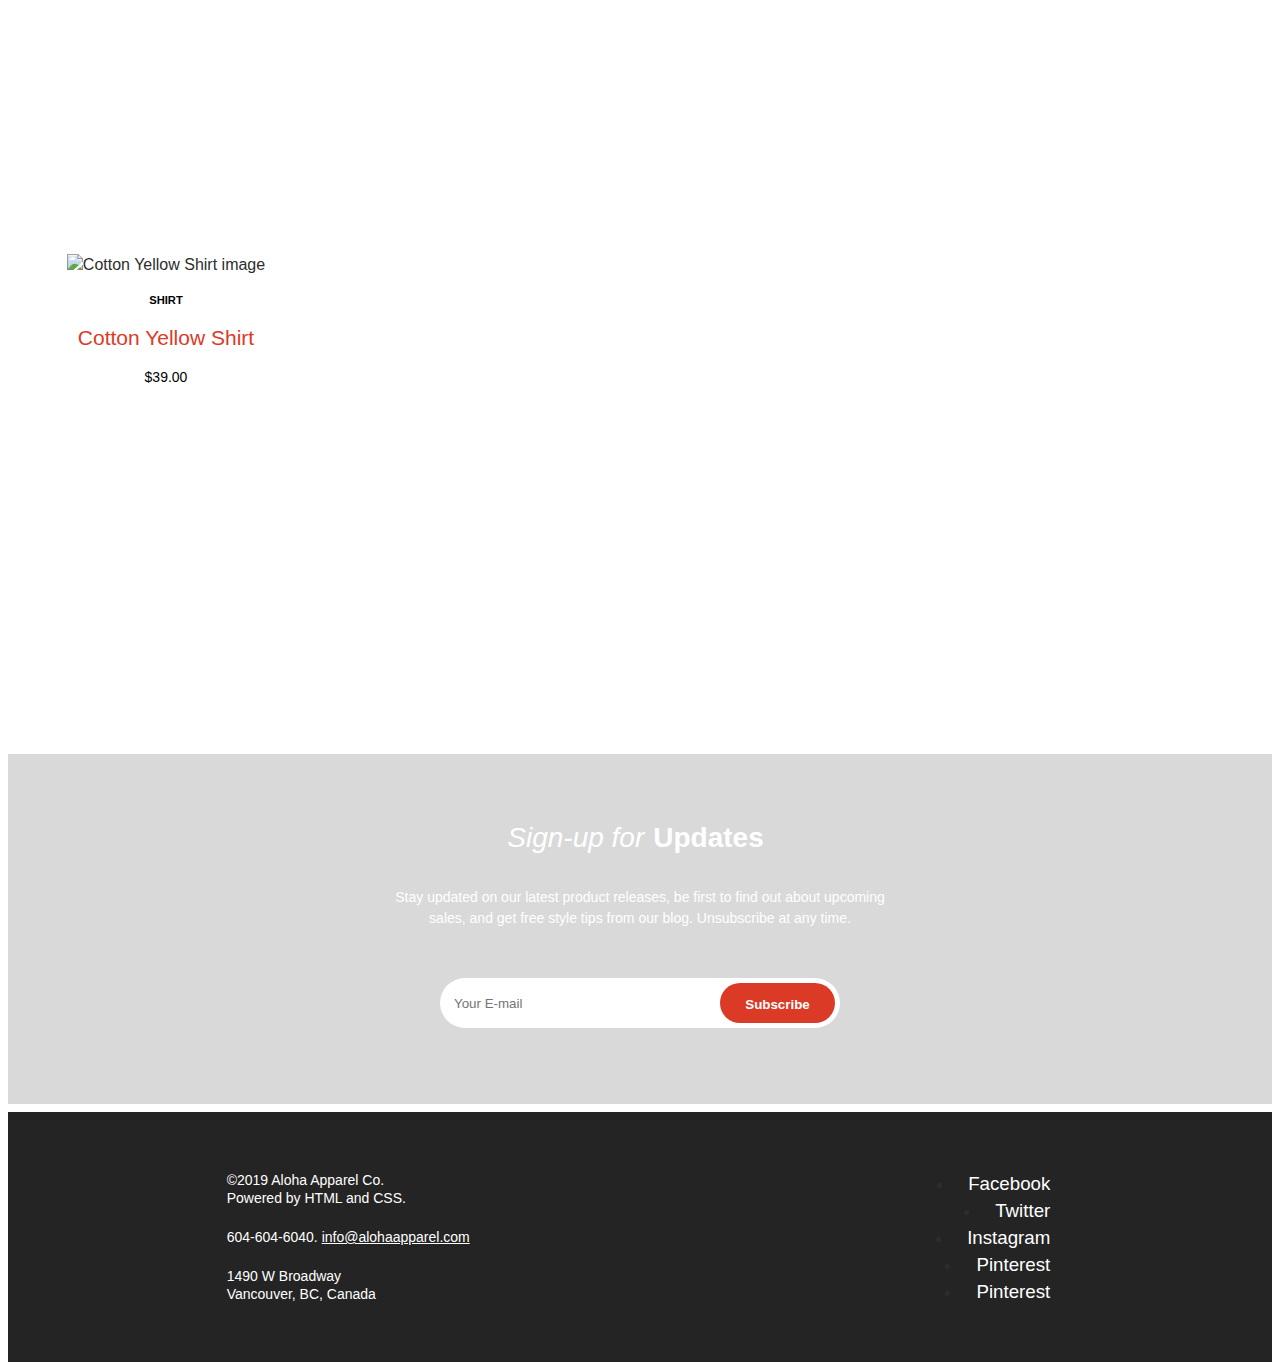
==== commit afb131ac: "fix merge conflict due to tota11y" ====
--- a/index.html
+++ b/index.html
@@ -100,7 +100,6 @@
 				</h2>
 			</div>
 
-<<<<<<< HEAD
 			<div class="main-carousel"
 				data-flickity='{ "cellAlign": "right", "contain": true, "wrapAround": true, "freeScroll": true, "contain": true, "prevNextButtons": false}'>
 				<div class="carousel-cell">
@@ -157,63 +156,6 @@
 					<h4 class="type">Shirt</h4>
 					<p class="dc">Cotton Yellow Shirt</p>
 					<h4 class="price">$39.00</h4>
-=======
-				<div class="main-carousel" data-flickity='{ "cellAlign": "right", "contain": true, "wrapAround": true, "freeScroll": true, "contain": true, "prevNextButtons": false}'>
-					<div class="carousel-cell">
-						<img src="images/stretch-knit-dress.jpg" alt="Stretch Knit Dress image">
-						<h3 class="type">Dresses</h3>
-						<p class="dc">Stretch Knit Dress</p>
-						<h3 class="price">$169.00</h3>
-					</div>
-
-					<div class="carousel-cell">
-						<img src="images/cotton-blue-shirt.jpg" alt="Cotton Blue Shirt image">
-						<h3 class="type">Shirts</h3>
-						<p class="dc">Cotton Blue Shirt</p>
-						<h3 class="price">$89.00</h3>
-					</div>
-
-					<div class="carousel-cell">
-						<img src="images/checked-stretch-dress.jpg" alt="Checked Stretch Dress image">
-						<h3 class="type">Dresses</h3>
-						<p class="dc">Checked Stretch Dress</p>
-						<h3 class="price">$129.00</h3>
-					</div>
-
-					<div class="carousel-cell">
-						<img src="images/blue-hipster-backpack.jpg" alt="Blue Hipster Backpack image">
-						<h3 class="type">Bags</h3>
-						<p class="dc">Blue Hipster Backpack</p>
-						<h3 class="price">$69.00</h3>
-					</div>
-
-					<div class="carousel-cell">
-						<img src="images/demin-overall-shorts.jpg" alt="Demin Overral Shorts image">
-						<h3 class="type">Denim</h3>
-						<p class="dc">Demin Overral Shorts</p>
-						<h3 class="price">$89.00</h3>
-					</div>
-
-					<div class="carousel-cell">
-						<img src="images/pink-dotted-dress.jpg" atl="Pink Dotted Dress image">
-						<h3 class="type">Dresses</h3>
-						<p class="dc">Pink Dotted Dress</p>
-						<h3 class="price">$99.00</h3>
-					</div>
-
-					<div class="carousel-cell">
-						<img src="images/blue-silk-dress.jpg" alt="Blue Silk Dress image">
-						<h3 class="type">Dresses</h3>
-						<p class="dc">Blue Silk Dress</p>
-						<h3 class="price">$119.00</h3>
-					</div>
-
-					<div class="carousel-cell">
-						<img src="images/cotton-yellow-tshirt.jpg" alt="Cotton Yellow Shirt image">
-						<h3 class="type">Shirt</h3>
-						<p class="dc">Cotton Yellow Shirt</p>
-						<h3 class="price">$39.00</h3>
->>>>>>> 2887115b95496f14c466622a06f21e4f5427f4dc
 				</div>
 			</div>
 
@@ -227,16 +169,10 @@
 				<p>Stay updated on our latest product releases, be first to find out about upcoming
 					sales, and get free style tips from our blog. Unsubscribe at any time.</p>
 			</div>
-<<<<<<< HEAD
 			<form class="form">
-				<input class="field" name="your-email" type="email" value placeholder="Your E-mail" id="client-email">
+				<input class="field" aria-label="email" name="your-email" type="email" value placeholder="Your E-mail"
+					id="client-email">
 				<button class="submit" id="subscribe">Subscribe</button>
-=======
-				<form class="form">
-				<label for="email screen-reader-text">Email</label>
-				<input aria-label="email" class="field" name="your-email" type="email" name="" value placeholder="Your E-mail" id="client-email">
-				<button class= "submit" id="subscribe">Subscribe</button>
->>>>>>> 2887115b95496f14c466622a06f21e4f5427f4dc
 			</form>
 		</section>
 
@@ -259,42 +195,33 @@
 						<p class="footad">Vancouver, BC, Canada</p>
 					</div>
 				</div>
-<<<<<<< HEAD
-				<div class="rfooter">
-					<a href="www.facebook.com" target="_blank">
-						<h6 class="smicon"><i class="fab fa-facebook-f"></i>Facebook</h6>
-					</a>
-					<a href="www.twitter.com" target="_blank">
-						<h6 class="smicon"><i class="fab fa-twitter"></i>Twitter</h6>
-					</a>
-					<a href="www.instagram.com" target="_blank">
-						<h6 class="smicon"><i class="fab fa-instagram"></i>Instagram</h6>
-					</a>
-					<a href="www.pinterest.com" target="_blank">
-						<h6 class="smicon"><i class="fab fa-pinterest"></i>Pinterest</h6>
-					</a>
-					<a href="www.google+.com" target="_blank">
-						<h6 class="smicon"><i class="fab fa-google-plus-g"></i></i>Pinterest</h6>
-=======
-			</div>
-			<div class="rfooter">
-				<a href="www.facebook.com" target="_blank">
-					<h3 class="smicon"><i class="fab fa-facebook-f"></i>Facebook</h3>
-				</a>
-				<a href="www.twitter.com" target="_blank">
-					<h3 class="smicon"><i class="fab fa-twitter"></i>Twitter</h3>
-				</a>
-				<a href="www.instagram.com" target="_blank">
-					<h3 class="smicon"><i class="fab fa-instagram"></i>Instagram</h3>
-				</a>
-				<a href="www.pinterest.com" target="_blank">
-					<h3 class="smicon"><i class="fab fa-pinterest"></i>Pinterest</h3>
-				</a>
-				<a href="www.google+.com" target="_blank">
-						<h3 class="smicon"><i class="fab fa-google-plus-g"></i></i>Pinterest</h3>
->>>>>>> 2887115b95496f14c466622a06f21e4f5427f4dc
-					</a>
-				</div>
+				<ul class="rfooter">
+					<li>
+						<a href="www.facebook.com" target="_blank">
+							<h3 class="smicon"><i class="fab fa-facebook-f"></i>Facebook</h3>
+						</a>
+					</li>
+					<li>
+						<a href="www.twitter.com" target="_blank">
+							<h3 class="smicon"><i class="fab fa-twitter"></i>Twitter</h3>
+						</a>
+					</li>
+					<li>
+						<a href="www.instagram.com" target="_blank">
+							<h3 class="smicon"><i class="fab fa-instagram"></i>Instagram</h3>
+						</a>
+					</li>
+					<li>
+						<a href="www.pinterest.com" target="_blank">
+							<h3 class="smicon"><i class="fab fa-pinterest"></i>Pinterest</h3>
+						</a>
+					</li>
+					<li>
+						<a href="www.google+.com" target="_blank">
+							<h3 class="smicon"><i class="fab fa-google-plus-g"></i></i>Pinterest</h3>
+						</a>
+					</li>
+				</ul>
 			</section>
 		</footer>
 
--- a/style.css
+++ b/style.css
@@ -22,13 +22,13 @@
 }
 
 a:link {
-    color: #767676;
+    color: #e2574c;
     text-decoration: none;
 }
 
 
 a:hover {
-    color: #767676;
+    color: #b64036;
     text-decoration: none;
 }
 
@@ -260,6 +260,10 @@
     border: 1px solid white;
 }
 
+.categories-mosaic li span a:hover {
+    color: #f5ebc6;
+}
+
 /* Aloha Apparel - Merchandise carousel section */
 
 .merchandise-name {
@@ -439,7 +443,7 @@
 }
 
 .email_footer a:hover {
-    color: #232323;
+    color: #e2574c;
     text-decoration-line: underline;
 }
 
@@ -463,15 +467,18 @@
     text-align: right;
     justify-content: center;
     display: flex;
-    line-height: 27px;
 }
 
 .rfooter a {
     color: #fff;
 }
 
+.rfooter h3{
+    margin: 3px;
+}
+
 .rfooter a:hover {
-    color: #fff;
+    color: #e2574c;
 }
 
 .smicon {
